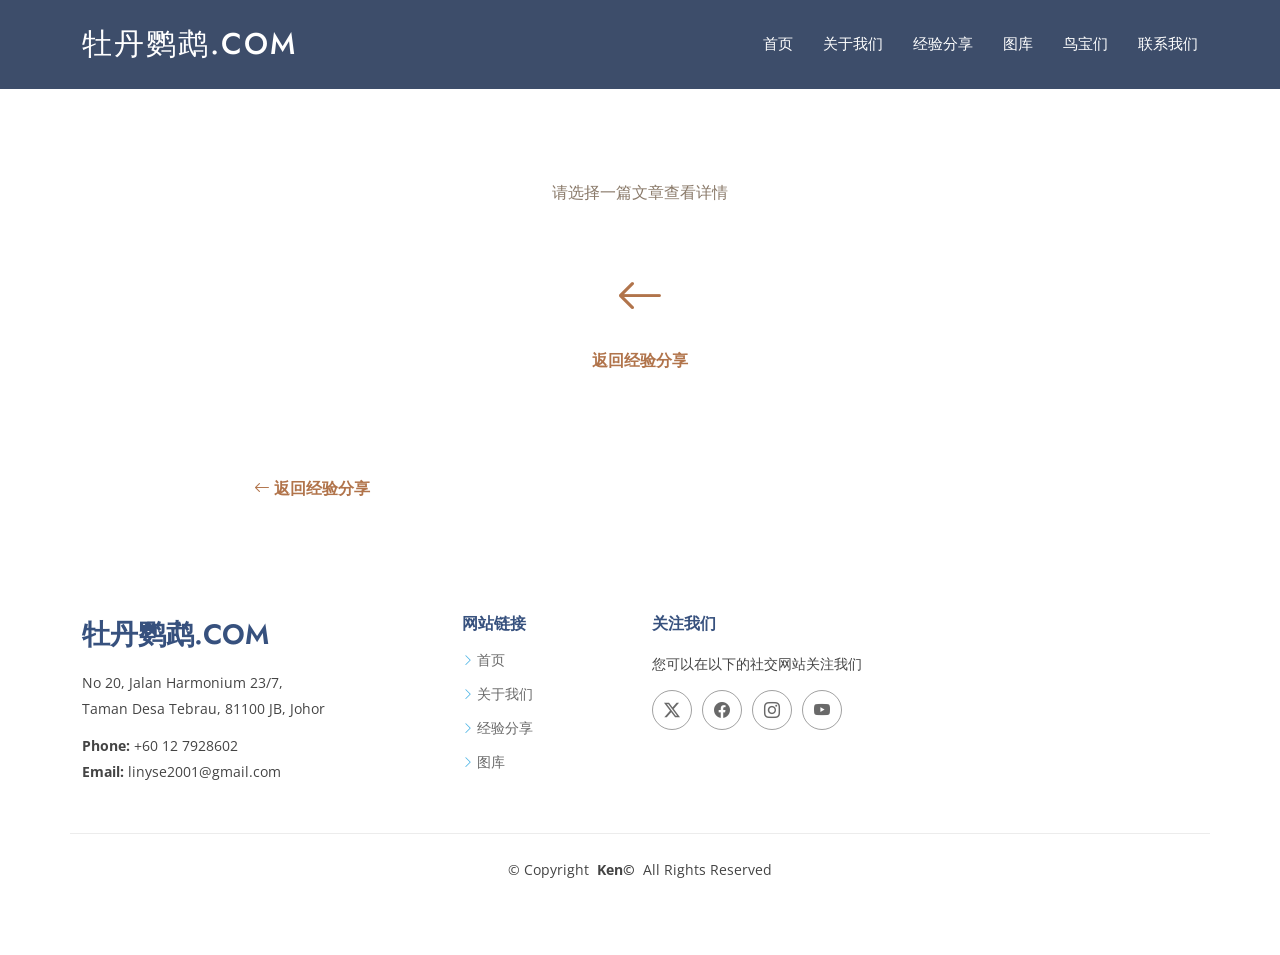
==== article.html @ 21b08cdd "Final cleanup: website files at root, remove .NET and .vs files" ====
﻿<!DOCTYPE html>
<html lang="zh-CN">
<head>
    <meta charset="utf-8">
    <meta content="width=device-width, initial-scale=1.0" name="viewport">
    <title>文章详情 · 牡丹鹦鹉经验分享</title>
    <!-- 复用你网站的字体和样式 -->
    <link href="https://fonts.googleapis.com" rel="preconnect">
    <link href="https://fonts.gstatic.com" rel="preconnect" crossorigin>
    <link href="https://fonts.googleapis.com/css2?family=Open+Sans:ital,wght@0,300;0,400;0,500;0,600;0,700;0,800;1,300;1,400;1,500;1,600;1,700;1,800&family=Poppins:ital,wght@0,100;0,200;0,300;0,400;0,500;0,600;0,700;0,800;0,900;1,100;1,200;1,300;1,400;1,500;1,600;1,700;1,800;1,900&family=Jost:ital,wght@0,100;0,200;0,300;0,400;0,500;0,600;0,700;0,800;0,900;1,100;1,200;1,300;1,400;1,500;1,600;1,700;1,800;1,900&display=swap" rel="stylesheet">
    <link href="assets/vendor/bootstrap/css/bootstrap.min.css" rel="stylesheet">
    <link href="assets/vendor/bootstrap-icons/bootstrap-icons.css" rel="stylesheet">
    <link href="assets/vendor/aos/aos.css" rel="stylesheet">
    <link href="assets/vendor/glightbox/css/glightbox.min.css" rel="stylesheet">
    <link href="assets/vendor/swiper/swiper-bundle.min.css" rel="stylesheet">
    <link href="assets/css/main.css" rel="stylesheet">

    <style>
        /* 沿用你主页的一些卡片样式 */
        .article-container {
            max-width: 820px;
            margin: 0 auto;
            padding: 100px 1.5rem 4rem; /* 顶部避开 fixed header */
        }

        .article-header {
            margin-bottom: 2rem;
        }

            .article-header h1 {
                font-size: 2.2rem;
                font-weight: 700;
                color: #3e2c1c;
                margin-bottom: 0.5rem;
            }

        .article-meta {
            color: #8a7a6a;
            font-size: 0.95rem;
            display: flex;
            flex-wrap: wrap;
            gap: 1.5rem;
            align-items: center;
        }

            .article-meta .tags {
                display: flex;
                gap: 0.4rem;
            }

            .article-meta .tag {
                display: inline-block;
                padding: 0.15rem 0.9rem;
                border-radius: 30px;
                font-size: 0.7rem;
                font-weight: 700;
                text-transform: uppercase;
                border: 1px solid rgba(0,0,0,0.04);
            }

        .article-body {
            font-size: 1.1rem;
            line-height: 1.9;
            color: #2d241a;
        }

            .article-body p {
                margin-bottom: 1.2rem;
            }

        .back-link {
            display: inline-block;
            margin-top: 2.5rem;
            color: #b1744b;
            font-weight: 600;
            text-decoration: none;
        }

            .back-link:hover {
                color: #7b4a2c;
                text-decoration: underline;
            }
        /* 复用你已有的标签颜色 */
        .tag-health {
            background: #d4edda;
            color: #155724;
        }

        .tag-food {
            background: #fff3cd;
            color: #856404;
        }

        .tag-environment {
            background: #d1ecf1;
            color: #0c5460;
        }

        .tag-behavior {
            background: #e8daef;
            color: #4a235a;
        }

        .tag-breeding {
            background: #f8d7da;
            color: #721c24;
        }

        .tag-other {
            background: #e2e3e5;
            color: #383d41;
        }

        .no-article {
            text-align: center;
            padding: 4rem 1rem;
            color: #8a7a6a;
        }

            .no-article i {
                font-size: 3rem;
                display: block;
                margin-bottom: 1rem;
            }
    </style>
</head>
<body>

    <header id="header" class="header d-flex align-items-center fixed-top">
        <div class="container-fluid container-xl position-relative d-flex align-items-center">
            <a href="index.html" class="logo d-flex align-items-center me-auto">
                <h1 class="sitename">牡丹鹦鹉.com</h1>
            </a>
            <nav id="navmenu" class="navmenu">
                <ul>
                    <li><a href="index.html#hero">首页</a></li>
                    <li><a href="index.html#about">关于我们</a></li>
                    <li><a href="index.html#experiences">经验分享</a></li>
                    <li><a href="index.html#portfolio">图库</a></li>
                    <li><a href="index.html#team">鸟宝们</a></li>
                    <li><a href="index.html#contact">联系我们</a></li>
                </ul>
                <i class="mobile-nav-toggle d-xl-none bi bi-list"></i>
            </nav>
        </div>
    </header>

    <main class="main">
        <div class="container article-container">
            <!-- 文章内容由 JavaScript 动态渲染 -->
            <div id="articleContent">
                <div class="no-article">
                    <i class="bi bi-file-earmark-x"></i>
                    <p>文章加载中……</p>
                </div>
            </div>
            <a href="index.html#experiences" class="back-link"><i class="bi bi-arrow-left"></i> 返回经验分享</a>
        </div>
    </main>

    <!-- 页脚（与主页保持一致） -->
    <footer id="footer" class="footer">
        <div class="container footer-top">
            <div class="row gy-4">
                <div class="col-lg-4 col-md-6 footer-about">
                    <a href="index.html" class="d-flex align-items-center"><span class="sitename">牡丹鹦鹉.com</span></a>
                    <div class="footer-contact pt-3">
                        <p>No 20, Jalan Harmonium 23/7,</p>
                        <p>Taman Desa Tebrau, 81100 JB, Johor</p>
                        <p class="mt-3"><strong>Phone:</strong> <span>+60 12 7928602</span></p>
                        <p><strong>Email:</strong> <span>linyse2001@gmail.com</span></p>
                    </div>
                </div>
                <div class="col-lg-2 col-md-3 footer-links">
                    <h4>网站链接</h4>
                    <ul>
                        <li><i class="bi bi-chevron-right"></i> <a href="#hero">首页</a></li>
                        <li><i class="bi bi-chevron-right"></i> <a href="#about">关于我们</a></li>
                        <li><i class="bi bi-chevron-right"></i> <a href="#experiences">经验分享</a></li>
                        <li><i class="bi bi-chevron-right"></i> <a href="#portfolio">图库</a></li>
                    </ul>
                </div>
                <div class="col-lg-4 col-md-12">
                    <h4>关注我们</h4>
                    <p>您可以在以下的社交网站关注我们</p>
                    <div class="social-links d-flex">
                        <a href=""><i class="bi bi-twitter-x"></i></a>
                        <a href=""><i class="bi bi-facebook"></i></a>
                        <a href=""><i class="bi bi-instagram"></i></a>
                        <a href=""><i class="bi bi-youtube"></i></a>
                    </div>
                </div>
            </div>
        </div>
        <div class="container copyright text-center mt-4">
            <p>© <span>Copyright</span> <strong class="px-1 sitename">Ken­­©</strong> <span>All Rights Reserved</span></p>
        </div>
    </footer>

    <!-- 依赖的 JS 库（与主页一致） -->
    <script src="assets/vendor/bootstrap/js/bootstrap.bundle.min.js"></script>
    <script src="assets/vendor/aos/aos.js"></script>
    <script src="assets/vendor/glightbox/js/glightbox.min.js"></script>
    <script src="assets/vendor/swiper/swiper-bundle.min.js"></script>
    <script src="assets/vendor/imagesloaded/imagesloaded.pkgd.min.js"></script>
    <script src="assets/vendor/isotope-layout/isotope.pkgd.min.js"></script>
    <script src="assets/js/main.js"></script>

    <script>
    (function() {
        // ========== 文章数据仓库 ==========
        // 与 index.html 中的卡片一一对应，id 从 1 开始
        const articles = {
            1: {
                title: '如何保持鸟舍通风与干燥',
                tags: ['health', 'environment'],
                tagLabels: ['❤️ 健康', '🌿 环境'],
                date: '2025-12-10',
                content: `
                    <p>潮湿环境是牡丹鹦鹉健康的大敌。霉菌和细菌在湿度过高时极易滋生，导致鸟宝们患上呼吸道疾病或真菌感染。经过几年的摸索，我总结出一套行之有效的通风干燥方案。</p>
                    <p>每天早晨和傍晚，我会打开窗户通风至少 2 小时。如果天气不好（比如雨季），我会开启风扇辅助空气循环，但注意不要让风直吹鸟笼。</p>
                    <p>笼底垫材我选用吸湿性好的松木屑，厚度约 3 厘米。每周彻底更换一次，平时发现局部潮湿就及时清理。此外，我会在笼外放置一个温湿度计，确保相对湿度维持在 45%~60% 之间。</p>
                    <p>遵循这些习惯后，我家鸟宝们再也没有出现过呼吸道问题，羽毛也越发蓬松亮丽。</p>
                `
            },
            2: {
                title: '自配混合谷物粮心得',
                tags: ['food'],
                tagLabels: ['🍎 食物'],
                date: '2025-12-05',
                content: `
                    <p>市面上的成品鸟粮虽然方便，但为了让鸟宝们吃得更健康，我开始尝试自己调配谷物。经过多次调整，现在这个配方鸟宝们非常喜欢，而且身体状况明显改善。</p>
                    <p>基本配比是：<strong>小米 : 加纳利子 : 燕麦 : 葵花籽 = 4 : 3 : 2 : 1</strong>。小米提供基础能量，加纳利子富含脂肪和蛋白质，燕麦增加膳食纤维，葵花籽作为零食奖励（不可过多）。</p>
                    <p>除此之外，我还会每月添加一次少量墨鱼骨粉（约 5g 每公斤谷物），补充钙质。换羽期会额外添加一些蛋黄粉。</p>
                    <p>自配粮的好处是可以根据季节和鸟的状态灵活调整，比如夏季减少葵花籽，冬季适当增加燕麦。鸟宝们的羽毛变得更有光泽，精神头也更足。</p>
                `
            },
            3: {
                title: '鸟儿洗澡的学问',
                tags: ['behavior', 'health'],
                tagLabels: ['🐾 行为', '❤️ 健康'],
                date: '2025-11-28',
                content: `
                    <p>牡丹鹦鹉非常喜欢洗澡，但这不只是为了好玩，更是保持皮肤和羽毛健康的重要环节。洗澡能清除羽毛上的灰尘、皮屑和寄生虫，还能缓解换羽期的瘙痒感。</p>
                    <p>我一般每周提供 2~3 次洗澡机会。用一个浅盘（约 2~3 厘米深）装满温水，温度控制在 25~30℃。放在笼底或笼门口，鸟宝们会自己跳进去扑腾。</p>
                    <p>有些胆小的鸟第一次不敢洗，我会用手指轻轻拨动水面，或者放一颗它们喜欢的玩具在水里，慢慢引导。洗完澡后要确保室温温暖，避免着凉。</p>
                    <p>注意：不要用任何清洁剂，清水足矣。洗澡时间最好选择在阳光明媚的上午，让羽毛有足够时间自然晾干。</p>
                `
            },
            4: {
                title: '笼子摆放位置有讲究',
                tags: ['environment'],
                tagLabels: ['🌿 环境'],
                date: '2025-11-20',
                content: `
                    <p>笼子的摆放位置直接影响鸟宝们的精神状态和安全感。我以前把笼子放在客厅中央，结果鸟儿总是很紧张，后来调整了位置，它们明显放松了许多。</p>
                    <p>最佳位置是<strong>靠墙放置</strong>，高度大约与人的视线平齐或稍低。这样鸟宝们有一侧是安全的屏障，不会觉得四面受敌。同时，它们可以观察到家人的日常活动，满足社交需求。</p>
                    <p>要避免直射阳光和穿堂风。窗户旁边虽然光线好，但夏季过热，冬季过冷，而且穿堂风容易让鸟儿感冒。我选在客厅的一个角落，距离窗户约 2 米，光线柔和，空气流通但不直吹。</p>
                    <p>另外，笼子附近不要放置电视机或音响等噪音源，安静的环境能让鸟宝们更好地休息和鸣叫。</p>
                `
            },
            5: {
                title: '繁殖期营养补充要点',
                tags: ['breeding', 'health'],
                tagLabels: ['🥚 繁殖', '❤️ 健康'],
                date: '2025-11-15',
                content: `
                    <p>繁殖期是鸟宝们最需要营养的阶段。母鸟产蛋消耗大量钙质和蛋白质，而雏鸟出壳后，亲鸟需要持续提供高能量食物来喂养幼崽。</p>
                    <p>我的做法是：在预计产蛋前 2 周开始，每天给繁殖对提供<strong>煮熟的蛋黄</strong>（切碎）和墨鱼骨（挂笼内自由啄食）。主食里混入专门的繁殖粉，富含维生素和矿物质。</p>
                    <p>雏鸟出壳后，我还会增加一些面包虫（干虫或活虫均可）作为蛋白质补充，但量要控制，避免亲鸟营养过剩。同时保证饮水清洁，每天更换。</p>
                    <p>记得繁殖期间尽量减少打扰，尤其不要频繁开笼门，以免惊扰亲鸟。顺利的话，雏鸟会在 4~5 周后独立。</p>
                `
            },
            6: {
                title: '挑食小鸟的驯养技巧',
                tags: ['behavior', 'food'],
                tagLabels: ['🐾 行为', '🍎 食物'],
                date: '2025-11-08',
                content: `
                    <p>我家 Kiwi 曾经是个“挑食大王”，只吃葵花籽，对其他谷物不屑一顾。长期单一饮食会导致营养不良，所以我决心纠正它的坏习惯。</p>
                    <p>我采用“渐减法”：每天在食盆里混合葵花籽和小米，起初葵花籽占 70%，小米 30%。之后每天减少 5% 的葵花籽，同时增加小米比例。同时，我把葵花籽剥开放在最底层，让 Kiwi 不得不扒开小米才能吃到。</p>
                    <p>大约两周后，葵花籽比例降到 10% 左右，Kiwi 已经习惯了小米的味道。现在它已经完全接受混合粮，而且身体更健康，体重也趋于正常。</p>
                    <p>关键是耐心和循序渐进，千万不要突然断掉它喜欢的食物，否则会引发应激。</p>
                `
            },
            7: {
                title: '常见小病：拉稀的处理',
                tags: ['health'],
                tagLabels: ['❤️ 健康'],
                date: '2025-11-01',
                content: `
                    <p>拉稀是牡丹鹦鹉最常见的症状之一，但大多数情况并不严重。关键要区分是细菌感染还是单纯饮食问题。</p>
                    <p>如果鸟宝精神尚可，仍然活泼鸣叫，那多半是饮食引起的。比如吃了过多水分大的蔬果（黄瓜、西瓜等），或者喝了不干净的水。这时先停掉蔬果，只喂干小米，饮水中加入少量宠物专用的益生菌，一般 1~2 天就能恢复。</p>
                    <p>但如果鸟宝精神萎靡、炸毛、不吃不喝，那就要警惕了。建议尽快就医，不要自己乱用药。平时注意保持笼具清洁，定期消毒饮水器，能大大减少拉稀的发生。</p>
                    <p>我还养成一个习惯：每天观察便便的形状和颜色，一旦发现异常立即处理，防患于未然。</p>
                `
            },
            8: {
                title: '玩具摆放与互动频率',
                tags: ['environment', 'behavior'],
                tagLabels: ['🌿 环境', '🐾 行为'],
                date: '2025-10-25',
                content: `
                    <p>牡丹鹦鹉聪明好动，如果笼内过于单调，它们容易产生行为问题，比如啄羽或尖叫。适当提供玩具和互动是维持心理健康的关键。</p>
                    <p>我的经验是：笼内同时放置 3~4 种不同质地的玩具，比如木头啃咬块、绳索秋千、铃铛串和觅食玩具。每周轮换一次位置，保持新鲜感。玩具不宜过多，以免占据活动空间。</p>
                    <p>除了玩具，每天至少与鸟宝进行 20 分钟的亲密互动。可以放它们出笼在安全区域玩耍，或者用手指轻轻挠它们的头部。互动时多说话，让它们熟悉你的声音。</p>
                    <p>经过一段时间的坚持，鸟宝们变得非常亲人，而且白天在笼内也会自娱自乐，不再过度依赖主人的关注。</p>
                `
            }
        };

        // ========== 渲染函数 ==========
        function renderArticle(id) {
            const container = document.getElementById('articleContent');
            const article = articles[id];
            if (!article) {
                container.innerHTML = `
                    <div class="no-article">
                        <i class="bi bi-file-earmark-excel"></i>
                        <p>抱歉，找不到这篇文章（ID: ${id}）</p>
                        <p><a href="index.html#experiences" class="back-link"><i class="bi bi-arrow-left"></i> 返回经验分享</a></p>
                    </div>
                `;
                return;
            }

            // 构造标签 HTML
            const tagHTML = article.tagLabels.map(label => {
                const className = label.includes('健康') ? 'tag-health' :
                                  label.includes('食物') ? 'tag-food' :
                                  label.includes('环境') ? 'tag-environment' :
                                  label.includes('行为') ? 'tag-behavior' :
                                  label.includes('繁殖') ? 'tag-breeding' : 'tag-other';
                return `<span class="tag ${className}">${label}</span>`;
            }).join('');

            const html = `
                <div class="article-header">
                    <h1>${article.title}</h1>
                    <div class="article-meta">
                        <span><i class="bi bi-calendar3"></i> ${article.date}</span>
                        <div class="tags">${tagHTML}</div>
                    </div>
                </div>
                <div class="article-body">
                    ${article.content}
                </div>
            `;
            container.innerHTML = html;
        }

        // ========== 获取 URL 参数 ==========
        function getParam(name) {
            const params = new URLSearchParams(window.location.search);
            return params.get(name);
        }

        // ========== 初始化 ==========
        const id = getParam('id');
        if (id) {
            renderArticle(id);
        } else {
            // 如果没有 id，显示友好提示
            document.getElementById('articleContent').innerHTML = `
                <div class="no-article">
                    <i class="bi bi-file-earmark-question"></i>
                    <p>请选择一篇文章查看详情</p>
                    <a href="index.html#experiences" class="back-link"><i class="bi bi-arrow-left"></i> 返回经验分享</a>
                </div>
            `;
        }

        // 初始化 AOS（如果需要）
        if (typeof AOS !== 'undefined') {
            AOS.init();
        }
    })();
    </script>

</body>
</html>
---- assets/css/main.css ----
/**
* Template Name: Arsha
* Template URL: https://bootstrapmade.com/arsha-free-bootstrap-html-template-corporate/
* Updated: Feb 22 2025 with Bootstrap v5.3.3
* Author: BootstrapMade.com
* License: https://bootstrapmade.com/license/
*/

/*--------------------------------------------------------------
# Font & Color Variables
# Help: https://bootstrapmade.com/color-system/
--------------------------------------------------------------*/
/* Fonts */
:root {
  --default-font: "Open Sans",  system-ui, -apple-system, "Segoe UI", Roboto, "Helvetica Neue", Arial, "Noto Sans", "Liberation Sans", sans-serif, "Apple Color Emoji", "Segoe UI Emoji", "Segoe UI Symbol", "Noto Color Emoji";
  --heading-font: "Jost",  sans-serif;
  --nav-font: "Poppins",  sans-serif;
}

/* Global Colors - The following color variables are used throughout the website. Updating them here will change the color scheme of the entire website */
:root { 
  --background-color: #ffffff; /* Background color for the entire website, including individual sections */
  --default-color: #444444; /* Default color used for the majority of the text content across the entire website */
  --heading-color: #37517e; /* Color for headings, subheadings and title throughout the website */
  --accent-color: #47b2e4; /* Accent color that represents your brand on the website. It's used for buttons, links, and other elements that need to stand out */
  --surface-color: #ffffff; /* The surface color is used as a background of boxed elements within sections, such as cards, icon boxes, or other elements that require a visual separation from the global background. */
  --contrast-color: #ffffff; /* Contrast color for text, ensuring readability against backgrounds of accent, heading, or default colors. */
}

/* Nav Menu Colors - The following color variables are used specifically for the navigation menu. They are separate from the global colors to allow for more customization options */
:root {
  --nav-color: #ffffff;  /* The default color of the main navmenu links */
  --nav-hover-color: #47b2e4; /* Applied to main navmenu links when they are hovered over or active */
  --nav-mobile-background-color: #ffffff; /* Used as the background color for mobile navigation menu */
  --nav-dropdown-background-color: #ffffff; /* Used as the background color for dropdown items that appear when hovering over primary navigation items */
  --nav-dropdown-color: #444444; /* Used for navigation links of the dropdown items in the navigation menu. */
  --nav-dropdown-hover-color: #47b2e4; /* Similar to --nav-hover-color, this color is applied to dropdown navigation links when they are hovered over. */
}

/* Color Presets - These classes override global colors when applied to any section or element, providing reuse of the sam color scheme. */

.light-background {
  --background-color: #f5f6f8;
  --surface-color: #ffffff;
}

.dark-background {
  --background-color: #37517e;
  --default-color: #ffffff;
  --heading-color: #ffffff;
  --surface-color: #4668a2;
  --contrast-color: #ffffff;
}

/* Smooth scroll */
:root {
  scroll-behavior: smooth;
}

/*--------------------------------------------------------------
# General Styling & Shared Classes
--------------------------------------------------------------*/
body {
  color: var(--default-color);
  background-color: var(--background-color);
  font-family: var(--default-font);
}

a {
  color: var(--accent-color);
  text-decoration: none;
  transition: 0.3s;
}

a:hover {
  color: color-mix(in srgb, var(--accent-color), transparent 25%);
  text-decoration: none;
}

h1,
h2,
h3,
h4,
h5,
h6 {
  color: var(--heading-color);
  font-family: var(--heading-font);
}

/* PHP Email Form Messages
------------------------------*/
.php-email-form .error-message {
  display: none;
  background: #df1529;
  color: #ffffff;
  text-align: left;
  padding: 15px;
  margin-bottom: 24px;
  font-weight: 600;
}

.php-email-form .sent-message {
  display: none;
  color: #ffffff;
  background: #059652;
  text-align: center;
  padding: 15px;
  margin-bottom: 24px;
  font-weight: 600;
}

.php-email-form .loading {
  display: none;
  background: var(--surface-color);
  text-align: center;
  padding: 15px;
  margin-bottom: 24px;
}

.php-email-form .loading:before {
  content: "";
  display: inline-block;
  border-radius: 50%;
  width: 24px;
  height: 24px;
  margin: 0 10px -6px 0;
  border: 3px solid var(--accent-color);
  border-top-color: var(--surface-color);
  animation: php-email-form-loading 1s linear infinite;
}

@keyframes php-email-form-loading {
  0% {
    transform: rotate(0deg);
  }

  100% {
    transform: rotate(360deg);
  }
}

/*--------------------------------------------------------------
# Global Header
--------------------------------------------------------------*/
.header {
  --background-color: #3d4d6a;
  --heading-color: #ffffff;
  color: var(--default-color);
  background-color: var(--background-color);
  padding: 15px 0;
  transition: all 0.5s;
  z-index: 997;
}

.header .logo {
  line-height: 1;
}

.header .logo img {
  max-height: 36px;
  margin-right: 8px;
}

.header .logo h1 {
  font-size: 30px;
  margin: 0;
  font-weight: 500;
  color: var(--heading-color);
  letter-spacing: 2px;
  text-transform: uppercase;
}

.header .btn-getstarted,
.header .btn-getstarted:focus {
  color: var(--contrast-color);
  background: var(--accent-color);
  font-size: 14px;
  padding: 8px 25px;
  margin: 0 0 0 30px;
  border-radius: 50px;
  transition: 0.3s;
}

.header .btn-getstarted:hover,
.header .btn-getstarted:focus:hover {
  color: var(--contrast-color);
  background: color-mix(in srgb, var(--accent-color), transparent 15%);
}

@media (max-width: 1200px) {
  .header .logo {
    order: 1;
  }

  .header .btn-getstarted {
    order: 2;
    margin: 0 15px 0 0;
    padding: 6px 15px;
  }

  .header .navmenu {
    order: 3;
  }
}

/* Index Page Header
------------------------------*/
.index-page .header {
  --background-color: rgba(255, 255, 255, 0);
  --heading-color: #ffffff;
  --nav-color: #ffffff;
}

/* Index Page Header on Scroll
------------------------------*/
.index-page.scrolled .header {
  --background-color: rgba(40, 58, 90, 0.9);
}

/*--------------------------------------------------------------
# Navigation Menu
--------------------------------------------------------------*/
/* Desktop Navigation */
@media (min-width: 1200px) {
  .navmenu {
    padding: 0;
  }

  .navmenu ul {
    margin: 0;
    padding: 0;
    display: flex;
    list-style: none;
    align-items: center;
  }

  .navmenu li {
    position: relative;
  }

  .navmenu a,
  .navmenu a:focus {
    color: var(--nav-color);
    padding: 18px 15px;
    font-size: 15px;
    font-family: var(--nav-font);
    font-weight: 400;
    display: flex;
    align-items: center;
    justify-content: space-between;
    white-space: nowrap;
    transition: 0.3s;
  }

  .navmenu a i,
  .navmenu a:focus i {
    font-size: 12px;
    line-height: 0;
    margin-left: 5px;
    transition: 0.3s;
  }

  .navmenu li:last-child a {
    padding-right: 0;
  }

  .navmenu li:hover>a,
  .navmenu .active,
  .navmenu .active:focus {
    color: var(--nav-hover-color);
  }

  .navmenu .dropdown ul {
    margin: 0;
    padding: 10px 0;
    background: var(--nav-dropdown-background-color);
    display: block;
    position: absolute;
    visibility: hidden;
    left: 14px;
    top: 130%;
    opacity: 0;
    transition: 0.3s;
    border-radius: 4px;
    z-index: 99;
    box-shadow: 0px 0px 30px rgba(0, 0, 0, 0.1);
  }

  .navmenu .dropdown ul li {
    min-width: 200px;
  }

  .navmenu .dropdown ul a {
    padding: 10px 20px;
    font-size: 15px;
    text-transform: none;
    color: var(--nav-dropdown-color);
  }

  .navmenu .dropdown ul a i {
    font-size: 12px;
  }

  .navmenu .dropdown ul a:hover,
  .navmenu .dropdown ul .active:hover,
  .navmenu .dropdown ul li:hover>a {
    color: var(--nav-dropdown-hover-color);
  }

  .navmenu .dropdown:hover>ul {
    opacity: 1;
    top: 100%;
    visibility: visible;
  }

  .navmenu .dropdown .dropdown ul {
    top: 0;
    left: -90%;
    visibility: hidden;
  }

  .navmenu .dropdown .dropdown:hover>ul {
    opacity: 1;
    top: 0;
    left: -100%;
    visibility: visible;
  }

  .navmenu .megamenu {
    position: static;
  }

  .navmenu .megamenu ul {
    margin: 0;
    padding: 10px;
    background: var(--nav-dropdown-background-color);
    box-shadow: 0px 0px 20px rgba(0, 0, 0, 0.1);
    position: absolute;
    top: 130%;
    left: 0;
    right: 0;
    visibility: hidden;
    opacity: 0;
    display: flex;
    transition: 0.3s;
    border-radius: 4px;
    z-index: 99;
  }

  .navmenu .megamenu ul li {
    flex: 1;
  }

  .navmenu .megamenu ul li a,
  .navmenu .megamenu ul li:hover>a {
    padding: 10px 20px;
    font-size: 15px;
    color: var(--nav-dropdown-color);
  }

  .navmenu .megamenu ul li a:hover,
  .navmenu .megamenu ul li .active,
  .navmenu .megamenu ul li .active:hover {
    color: var(--nav-dropdown-hover-color);
  }

  .navmenu .megamenu:hover>ul {
    opacity: 1;
    top: 100%;
    visibility: visible;
  }

  .navmenu .dd-box-shadow {
    box-shadow: 0px 0px 30px rgba(0, 0, 0, 0.1);
  }
}

/* Mobile Navigation */
@media (max-width: 1199px) {
  .mobile-nav-toggle {
    color: var(--nav-color);
    font-size: 28px;
    line-height: 0;
    margin-right: 10px;
    cursor: pointer;
    transition: color 0.3s;
  }

  .navmenu {
    padding: 0;
    z-index: 9997;
  }

  .navmenu ul {
    display: none;
    list-style: none;
    position: absolute;
    inset: 60px 20px 20px 20px;
    padding: 10px 0;
    margin: 0;
    border-radius: 6px;
    background-color: var(--nav-mobile-background-color);
    overflow-y: auto;
    transition: 0.3s;
    z-index: 9998;
    box-shadow: 0px 0px 30px rgba(0, 0, 0, 0.1);
  }

  .navmenu a,
  .navmenu a:focus {
    color: var(--nav-dropdown-color);
    padding: 10px 20px;
    font-family: var(--nav-font);
    font-size: 17px;
    font-weight: 500;
    display: flex;
    align-items: center;
    justify-content: space-between;
    white-space: nowrap;
    transition: 0.3s;
  }

  .navmenu a i,
  .navmenu a:focus i {
    font-size: 12px;
    line-height: 0;
    margin-left: 5px;
    width: 30px;
    height: 30px;
    display: flex;
    align-items: center;
    justify-content: center;
    border-radius: 50%;
    transition: 0.3s;
    background-color: color-mix(in srgb, var(--accent-color), transparent 90%);
  }

  .navmenu a i:hover,
  .navmenu a:focus i:hover {
    background-color: var(--accent-color);
    color: var(--contrast-color);
  }

  .navmenu a:hover,
  .navmenu .active,
  .navmenu .active:focus {
    color: var(--nav-dropdown-hover-color);
  }

  .navmenu .active i,
  .navmenu .active:focus i {
    background-color: var(--accent-color);
    color: var(--contrast-color);
    transform: rotate(180deg);
  }

  .navmenu .dropdown ul {
    position: static;
    display: none;
    z-index: 99;
    padding: 10px 0;
    margin: 10px 20px;
    background-color: var(--nav-dropdown-background-color);
    border: 1px solid color-mix(in srgb, var(--default-color), transparent 90%);
    box-shadow: none;
    transition: all 0.5s ease-in-out;
  }

  .navmenu .dropdown ul ul {
    background-color: rgba(33, 37, 41, 0.1);
  }

  .navmenu .dropdown>.dropdown-active {
    display: block;
    background-color: rgba(33, 37, 41, 0.03);
  }

  .mobile-nav-active {
    overflow: hidden;
  }

  .mobile-nav-active .mobile-nav-toggle {
    color: #fff;
    position: absolute;
    font-size: 32px;
    top: 15px;
    right: 15px;
    margin-right: 0;
    z-index: 9999;
  }

  .mobile-nav-active .navmenu {
    position: fixed;
    overflow: hidden;
    inset: 0;
    background: rgba(33, 37, 41, 0.8);
    transition: 0.3s;
  }

  .mobile-nav-active .navmenu>ul {
    display: block;
  }
}

/*--------------------------------------------------------------
# Global Footer
--------------------------------------------------------------*/
.footer {
  color: var(--default-color);
  background-color: var(--background-color);
  font-size: 14px;
  padding-bottom: 50px;
  position: relative;
}

.footer .footer-newsletter {
  background-color: color-mix(in srgb, var(--heading-color), transparent 95%);
  padding: 50px 0;
}

.footer .footer-newsletter h4 {
  font-size: 24px;
}

.footer .footer-newsletter .newsletter-form {
  margin-top: 30px;
  margin-bottom: 15px;
  padding: 6px 8px;
  position: relative;
  background-color: color-mix(in srgb, var(--background-color), transparent 50%);
  border: 1px solid color-mix(in srgb, var(--default-color), transparent 90%);
  box-shadow: 0px 2px 25px rgba(0, 0, 0, 0.1);
  display: flex;
  transition: 0.3s;
  border-radius: 50px;
}

.footer .footer-newsletter .newsletter-form:focus-within {
  border-color: var(--accent-color);
}

.footer .footer-newsletter .newsletter-form input[type=email] {
  border: 0;
  padding: 4px;
  width: 100%;
  background-color: color-mix(in srgb, var(--background-color), transparent 50%);
  color: var(--default-color);
}

.footer .footer-newsletter .newsletter-form input[type=email]:focus-visible {
  outline: none;
}

.footer .footer-newsletter .newsletter-form input[type=submit] {
  border: 0;
  font-size: 16px;
  padding: 0 20px;
  margin: -7px -8px -7px 0;
  background: var(--accent-color);
  color: var(--contrast-color);
  transition: 0.3s;
  border-radius: 50px;
}

.footer .footer-newsletter .newsletter-form input[type=submit]:hover {
  background: color-mix(in srgb, var(--accent-color), transparent 20%);
}

.footer .footer-top {
  padding-top: 50px;
}

.footer .social-links a {
  display: flex;
  align-items: center;
  justify-content: center;
  width: 40px;
  height: 40px;
  border-radius: 50%;
  border: 1px solid color-mix(in srgb, var(--default-color), transparent 50%);
  font-size: 16px;
  color: color-mix(in srgb, var(--default-color), transparent 20%);
  margin-right: 10px;
  transition: 0.3s;
}

.footer .social-links a:hover {
  color: var(--accent-color);
  border-color: var(--accent-color);
}

.footer h4 {
  font-size: 16px;
  font-weight: bold;
  position: relative;
  padding-bottom: 12px;
}

.footer .footer-links {
  margin-bottom: 30px;
}

.footer .footer-links ul {
  list-style: none;
  padding: 0;
  margin: 0;
}

.footer .footer-links ul i {
  margin-right: 3px;
  font-size: 12px;
  line-height: 0;
  color: var(--accent-color);
}

.footer .footer-links ul li {
  padding: 10px 0;
  display: flex;
  align-items: center;
}

.footer .footer-links ul li:first-child {
  padding-top: 0;
}

.footer .footer-links ul a {
  display: inline-block;
  color: color-mix(in srgb, var(--default-color), transparent 20%);
  line-height: 1;
}

.footer .footer-links ul a:hover {
  color: var(--accent-color);
}

.footer .footer-about a {
  color: var(--heading-color);
  font-size: 28px;
  font-weight: 600;
  text-transform: uppercase;
  font-family: var(--heading-font);
}

.footer .footer-contact p {
  margin-bottom: 5px;
}

.footer .copyright {
  padding-top: 25px;
  padding-bottom: 25px;
  border-top: 1px solid color-mix(in srgb, var(--default-color), transparent 90%);
}

.footer .copyright p {
  margin-bottom: 0;
}

.footer .credits {
  margin-top: 6px;
  font-size: 13px;
}

/*--------------------------------------------------------------
# Preloader
--------------------------------------------------------------*/
#preloader {
  position: fixed;
  inset: 0;
  z-index: 999999;
  overflow: hidden;
  background: var(--background-color);
  transition: all 0.6s ease-out;
}

#preloader:before {
  content: "";
  position: fixed;
  top: calc(50% - 30px);
  left: calc(50% - 30px);
  border: 6px solid #ffffff;
  border-color: var(--accent-color) transparent var(--accent-color) transparent;
  border-radius: 50%;
  width: 60px;
  height: 60px;
  animation: animate-preloader 1.5s linear infinite;
}

@keyframes animate-preloader {
  0% {
    transform: rotate(0deg);
  }

  100% {
    transform: rotate(360deg);
  }
}

/*--------------------------------------------------------------
# Scroll Top Button
--------------------------------------------------------------*/
.scroll-top {
  position: fixed;
  visibility: hidden;
  opacity: 0;
  right: 15px;
  bottom: -15px;
  z-index: 99999;
  background-color: var(--accent-color);
  width: 44px;
  height: 44px;
  border-radius: 50px;
  transition: all 0.4s;
}

.scroll-top i {
  font-size: 24px;
  color: var(--contrast-color);
  line-height: 0;
}

.scroll-top:hover {
  background-color: color-mix(in srgb, var(--accent-color), transparent 20%);
  color: var(--contrast-color);
}

.scroll-top.active {
  visibility: visible;
  opacity: 1;
  bottom: 15px;
}

/*--------------------------------------------------------------
# Disable aos animation delay on mobile devices
--------------------------------------------------------------*/
@media screen and (max-width: 768px) {
  [data-aos-delay] {
    transition-delay: 0 !important;
  }
}

/*--------------------------------------------------------------
# Global Page Titles & Breadcrumbs
--------------------------------------------------------------*/
.page-title {
  --background-color: color-mix(in srgb, var(--default-color), transparent 96%);
  color: var(--default-color);
  background-color: var(--background-color);
  padding: 20px 0;
  position: relative;
}

.page-title h1 {
  font-size: 28px;
  font-weight: 700;
  margin: 0;
}

.page-title .breadcrumbs ol {
  display: flex;
  flex-wrap: wrap;
  list-style: none;
  padding: 0 0 10px 0;
  margin: 0;
  font-size: 14px;
}

.page-title .breadcrumbs ol li+li {
  padding-left: 10px;
}

.page-title .breadcrumbs ol li+li::before {
  content: "/";
  display: inline-block;
  padding-right: 10px;
  color: color-mix(in srgb, var(--default-color), transparent 70%);
}

/*--------------------------------------------------------------
# Global Sections
--------------------------------------------------------------*/
section,
.section {
  color: var(--default-color);
  background-color: var(--background-color);
  padding: 60px 0;
  scroll-margin-top: 88px;
  overflow: clip;
}

@media (max-width: 1199px) {

  section,
  .section {
    scroll-margin-top: 66px;
  }
}

/*--------------------------------------------------------------
# Global Section Titles
--------------------------------------------------------------*/
.section-title {
  text-align: center;
  padding-bottom: 60px;
  position: relative;
}

.section-title h2 {
  font-size: 32px;
  font-weight: 700;
  margin-bottom: 20px;
  padding-bottom: 20px;
  text-transform: uppercase;
  position: relative;
}

.section-title h2:before {
  content: "";
  position: absolute;
  display: block;
  width: 160px;
  height: 1px;
  background: color-mix(in srgb, var(--default-color), transparent 60%);
  left: 0;
  right: 0;
  bottom: 1px;
  margin: auto;
}

.section-title h2::after {
  content: "";
  position: absolute;
  display: block;
  width: 60px;
  height: 3px;
  background: var(--accent-color);
  left: 0;
  right: 0;
  bottom: 0;
  margin: auto;
}

.section-title p {
  margin-bottom: 0;
}

/*--------------------------------------------------------------
# Hero Section
--------------------------------------------------------------*/
.hero {
  width: 100%;
  min-height: 80vh;
  position: relative;
  padding: 120px 0 60px 0;
  display: flex;
  align-items: center;
}

.hero h1 {
  margin: 0;
  font-size: 48px;
  font-weight: 700;
  line-height: 56px;
}

.hero p {
  color: color-mix(in srgb, var(--default-color), transparent 30%);
  margin: 5px 0 30px 0;
  font-size: 22px;
  line-height: 1.3;
  font-weight: 600;
}

.hero .btn-get-started {
  color: var(--contrast-color);
  background: var(--accent-color);
  font-family: var(--heading-font);
  font-weight: 500;
  font-size: 15px;
  letter-spacing: 1px;
  display: inline-block;
  padding: 10px 28px 12px 28px;
  border-radius: 50px;
  transition: 0.5s;
}

.hero .btn-get-started:hover {
  color: var(--contrast-color);
  background: color-mix(in srgb, var(--accent-color), transparent 15%);
}

.hero .btn-watch-video {
  font-size: 16px;
  transition: 0.5s;
  margin-left: 25px;
  color: var(--default-color);
  font-weight: 600;
}

.hero .btn-watch-video i {
  color: var(--contrast-color);
  font-size: 32px;
  transition: 0.3s;
  line-height: 0;
  margin-right: 8px;
}

.hero .btn-watch-video:hover {
  color: var(--accent-color);
}

.hero .btn-watch-video:hover i {
  color: color-mix(in srgb, var(--accent-color), transparent 15%);
}

.hero .animated {
  animation: up-down 2s ease-in-out infinite alternate-reverse both;
}

@media (max-width: 640px) {
  .hero h1 {
    font-size: 28px;
    line-height: 36px;
  }

  .hero p {
    font-size: 18px;
    line-height: 24px;
    margin-bottom: 30px;
  }

  .hero .btn-get-started,
  .hero .btn-watch-video {
    font-size: 13px;
  }
}

@keyframes up-down {
  0% {
    transform: translateY(10px);
  }

  100% {
    transform: translateY(-10px);
  }
}

/*--------------------------------------------------------------
# Clients Section
--------------------------------------------------------------*/
.clients {
  padding: 12px 0;
}

.clients .swiper {
  padding: 10px 0;
}

.clients .swiper-wrapper {
  height: auto;
}

.clients .swiper-slide img {
  transition: 0.3s;
  padding: 0 10px;
}

.clients .swiper-slide img:hover {
  transform: scale(1.1);
}

/*--------------------------------------------------------------
# About Section
--------------------------------------------------------------*/
.about ul {
  list-style: none;
  padding: 0;
}

.about ul li {
  padding-bottom: 5px;
  display: flex;
  align-items: center;
}

.about ul i {
  font-size: 20px;
  padding-right: 4px;
  color: var(--accent-color);
}

.about .read-more {
  color: var(--accent-color);
  font-family: var(--heading-font);
  font-weight: 500;
  font-size: 16px;
  letter-spacing: 1px;
  padding: 8px 28px;
  border-radius: 5px;
  transition: 0.3s;
  display: inline-flex;
  align-items: center;
  justify-content: center;
  border: 2px solid var(--accent-color);
}

.about .read-more i {
  font-size: 18px;
  margin-left: 5px;
  line-height: 0;
  transition: 0.3s;
}

.about .read-more:hover {
  background: var(--accent-color);
  color: var(--contrast-color);
}

.about .read-more:hover i {
  transform: translate(5px, 0);
}

/*--------------------------------------------------------------
# Why Us Section
--------------------------------------------------------------*/
.why-us {
  padding: 30px 0;
}

.why-us .content h3 {
  font-weight: 400;
  font-size: 34px;
}

.why-us .content p {
  color: color-mix(in srgb, var(--default-color), transparent 30%);
}

.why-us .faq-container .faq-item {
  background-color: var(--surface-color);
  position: relative;
  padding: 20px;
  margin-bottom: 20px;
  box-shadow: 0px 5px 25px 0px rgba(0, 0, 0, 0.1);
  overflow: hidden;
}

.why-us .faq-container .faq-item:last-child {
  margin-bottom: 0;
}

.why-us .faq-container .faq-item h3 {
  font-weight: 500;
  font-size: 17px;
  line-height: 24px;
  margin: 0 30px 0 0;
  transition: 0.3s;
  cursor: pointer;
}

.why-us .faq-container .faq-item h3 span {
  color: var(--accent-color);
  padding-right: 5px;
  font-weight: 600;
}

.why-us .faq-container .faq-item h3:hover {
  color: var(--accent-color);
}

.why-us .faq-container .faq-item .faq-content {
  display: grid;
  grid-template-rows: 0fr;
  transition: 0.3s ease-in-out;
  visibility: hidden;
  opacity: 0;
}

.why-us .faq-container .faq-item .faq-content p {
  margin-bottom: 0;
  overflow: hidden;
}

.why-us .faq-container .faq-item .faq-icon {
  position: absolute;
  top: 22px;
  left: 20px;
  font-size: 22px;
  line-height: 0;
  transition: 0.3s;
  color: var(--accent-color);
}

.why-us .faq-container .faq-item .faq-toggle {
  position: absolute;
  top: 20px;
  right: 20px;
  font-size: 16px;
  line-height: 0;
  transition: 0.3s;
  cursor: pointer;
}

.why-us .faq-container .faq-item .faq-toggle:hover {
  color: var(--accent-color);
}

.why-us .faq-container .faq-active h3 {
  color: var(--accent-color);
}

.why-us .faq-container .faq-active .faq-content {
  grid-template-rows: 1fr;
  visibility: visible;
  opacity: 1;
  padding-top: 10px;
}

.why-us .faq-container .faq-active .faq-toggle {
  transform: rotate(90deg);
  color: var(--accent-color);
}

.why-us .why-us-img {
  display: flex;
  align-items: center;
  justify-content: center;
}

.why-us .why-us-img img {
  max-height: 70%;
}

/*--------------------------------------------------------------
# Skills Section
--------------------------------------------------------------*/
.skills .content h3 {
  font-size: 2rem;
  font-weight: 700;
}

.skills .content p {
  color: color-mix(in srgb, var(--default-color), transparent 30%);
}

.skills .content p:last-child {
  margin-bottom: 0;
}

.skills .content ul {
  list-style: none;
  padding: 0;
}

.skills .content ul li {
  padding-bottom: 10px;
}

.skills .progress {
  height: 60px;
  display: block;
  background: none;
  border-radius: 0;
}

.skills .progress .skill {
  color: var(--default-color);
  padding: 0;
  margin: 0 0 6px 0;
  text-transform: uppercase;
  display: block;
  font-weight: 600;
  font-family: var(--heading-font);
}

.skills .progress .skill .val {
  float: right;
  font-style: normal;
}

.skills .progress-bar-wrap {
  background: color-mix(in srgb, var(--heading-color), transparent 90%);
  height: 10px;
}

.skills .progress-bar {
  width: 1px;
  height: 10px;
  transition: 0.9s;
  background-color: var(--heading-color);
}

/*--------------------------------------------------------------
# Services Section
--------------------------------------------------------------*/
.services .service-item {
  background-color: var(--surface-color);
  box-shadow: 0px 5px 90px 0px rgba(0, 0, 0, 0.1);
  padding: 50px 30px;
  transition: all ease-in-out 0.4s;
  height: 100%;
}

.services .service-item .icon {
  margin-bottom: 10px;
}

.services .service-item .icon i {
  color: var(--accent-color);
  font-size: 36px;
  transition: 0.3s;
}

.services .service-item h4 {
  font-weight: 700;
  margin-bottom: 15px;
  font-size: 20px;
}

.services .service-item h4 a {
  color: var(--heading-color);
  transition: ease-in-out 0.3s;
}

.services .service-item p {
  line-height: 24px;
  font-size: 14px;
  margin-bottom: 0;
}

.services .service-item:hover {
  transform: translateY(-10px);
}

.services .service-item:hover h4 a {
  color: var(--accent-color);
}

/*--------------------------------------------------------------
# Work Process Section
--------------------------------------------------------------*/
.work-process .steps-item {
  background: var(--surface-color);
  border-radius: 20px;
  height: 100%;
  transition: all 0.3s ease-in-out;
  box-shadow: 0 5px 20px color-mix(in srgb, var(--default-color), transparent 92%);
}

.work-process .steps-item .steps-image {
  border-radius: 20px 20px 0 0;
  overflow: hidden;
}

.work-process .steps-item:hover {
  transform: translateY(-10px);
  box-shadow: 0 15px 30px color-mix(in srgb, var(--accent-color), transparent 85%);
}

.work-process .steps-item:hover .steps-number {
  background: var(--accent-color);
  color: var(--contrast-color);
}

.work-process .steps-item:hover .steps-image img {
  transform: scale(1.1);
}

.work-process .steps-image {
  position: relative;
  height: 280px;
}

.work-process .steps-image img {
  width: 100%;
  height: 100%;
  object-fit: cover;
  transition: transform 0.6s ease;
}

.work-process .steps-content {
  position: relative;
  padding: 40px 30px 30px;
}

.work-process .steps-content .steps-number {
  position: absolute;
  left: 30px;
  top: -30px;
  width: 60px;
  height: 60px;
  background: var(--accent-color);
  color: var(--contrast-color);
  border-radius: 50%;
  font-family: var(--heading-font);
  font-size: 24px;
  font-weight: 700;
  display: flex;
  align-items: center;
  justify-content: center;
  transition: all 0.3s ease-in-out;
}

.work-process .steps-content h3 {
  font-size: 24px;
  font-weight: 700;
  margin-bottom: 15px;
}

.work-process .steps-content p {
  font-size: 15px;
  color: color-mix(in srgb, var(--default-color), transparent 20%);
  margin-bottom: 25px;
}

.work-process .steps-features .feature-item {
  display: flex;
  align-items: center;
  margin-bottom: 12px;
}

.work-process .steps-features .feature-item:last-child {
  margin-bottom: 0;
}

.work-process .steps-features .feature-item i {
  color: var(--accent-color);
  font-size: 18px;
  margin-right: 10px;
}

.work-process .steps-features .feature-item span {
  font-size: 14px;
  color: color-mix(in srgb, var(--default-color), transparent 15%);
}

@media (max-width: 1199px) {
  .work-process .steps-image {
    height: 240px;
  }

  .work-process .steps-content {
    padding: 35px 25px 25px;
  }

  .work-process .steps-content h3 {
    font-size: 22px;
  }
}

@media (max-width: 991px) {
  .work-process .steps-item {
    margin-bottom: 30px;
  }

  .work-process .steps-image {
    height: 220px;
  }

  .work-process .steps-content {
    padding: 30px 20px 20px;
  }

  .work-process .steps-content .steps-number {
    width: 50px;
    height: 50px;
    font-size: 20px;
    left: 25px;
    top: -25px;
  }

  .work-process .steps-content h3 {
    font-size: 20px;
    margin-bottom: 12px;
  }

  .work-process .steps-content p {
    font-size: 14px;
    margin-bottom: 20px;
  }
}

/*--------------------------------------------------------------
# Call To Action Section
--------------------------------------------------------------*/
.call-to-action {
  padding: 120px 0;
  position: relative;
  clip-path: inset(0);
}

.call-to-action img {
  position: fixed;
  top: 0;
  left: 0;
  display: block;
  width: 100%;
  height: 100%;
  object-fit: cover;
  z-index: 1;
}

.call-to-action:before {
  content: "";
  background: color-mix(in srgb, var(--background-color), transparent 35%);
  position: absolute;
  inset: 0;
  z-index: 2;
}

.call-to-action .container {
  position: relative;
  z-index: 3;
}

.call-to-action h3 {
  color: var(--default-color);
  font-size: 28px;
  font-weight: 700;
}

.call-to-action p {
  color: var(--default-color);
}

.call-to-action .cta-btn {
  font-family: var(--heading-font);
  font-weight: 500;
  font-size: 16px;
  letter-spacing: 1px;
  display: inline-block;
  padding: 12px 40px;
  border-radius: 50px;
  transition: 0.5s;
  margin: 10px;
  border: 2px solid var(--contrast-color);
  color: var(--contrast-color);
}

.call-to-action .cta-btn:hover {
  background: var(--accent-color);
  border: 2px solid var(--accent-color);
}

/*--------------------------------------------------------------
# Portfolio Section
--------------------------------------------------------------*/
.portfolio .portfolio-filters {
  padding: 0;
  margin: 0 auto 20px auto;
  list-style: none;
  text-align: center;
}

.portfolio .portfolio-filters li {
  cursor: pointer;
  display: inline-block;
  padding: 8px 20px 10px 20px;
  margin: 0;
  font-size: 15px;
  font-weight: 500;
  line-height: 1;
  margin-bottom: 5px;
  border-radius: 50px;
  transition: all 0.3s ease-in-out;
  font-family: var(--heading-font);
}

.portfolio .portfolio-filters li:hover,
.portfolio .portfolio-filters li.filter-active {
  color: var(--contrast-color);
  background-color: var(--accent-color);
}

.portfolio .portfolio-filters li:first-child {
  margin-left: 0;
}

.portfolio .portfolio-filters li:last-child {
  margin-right: 0;
}

@media (max-width: 575px) {
  .portfolio .portfolio-filters li {
    font-size: 14px;
    margin: 0 0 10px 0;
  }
}

.portfolio .portfolio-item {
  position: relative;
  overflow: hidden;
}

.portfolio .portfolio-item .portfolio-info {
  opacity: 0;
  position: absolute;
  left: 12px;
  right: 12px;
  bottom: -100%;
  z-index: 3;
  transition: all ease-in-out 0.5s;
  background: color-mix(in srgb, var(--background-color), transparent 10%);
  padding: 15px;
}

.portfolio .portfolio-item .portfolio-info h4 {
  font-size: 18px;
  font-weight: 600;
  padding-right: 50px;
}

.portfolio .portfolio-item .portfolio-info p {
  color: color-mix(in srgb, var(--default-color), transparent 30%);
  font-size: 14px;
  margin-bottom: 0;
  padding-right: 50px;
}

.portfolio .portfolio-item .portfolio-info .preview-link,
.portfolio .portfolio-item .portfolio-info .details-link {
  position: absolute;
  right: 50px;
  font-size: 24px;
  top: calc(50% - 14px);
  color: color-mix(in srgb, var(--default-color), transparent 30%);
  transition: 0.3s;
  line-height: 0;
}

.portfolio .portfolio-item .portfolio-info .preview-link:hover,
.portfolio .portfolio-item .portfolio-info .details-link:hover {
  color: var(--accent-color);
}

.portfolio .portfolio-item .portfolio-info .details-link {
  right: 14px;
  font-size: 28px;
}

.portfolio .portfolio-item:hover .portfolio-info {
  opacity: 1;
  bottom: 0;
}

/*--------------------------------------------------------------
# Team Section
--------------------------------------------------------------*/
.team .team-member {
  background-color: var(--surface-color);
  box-shadow: 0px 2px 15px rgba(0, 0, 0, 0.1);
  position: relative;
  border-radius: 5px;
  transition: 0.5s;
  padding: 12px;
  height: 100%;
}

@media (max-width: 468px) {
  .team .team-member {
    flex-direction: column;
    justify-content: center !important;
    align-items: center !important;
  }
}

.team .team-member .pic {
  overflow: hidden;
  width: 150px;
  border-radius: 50%;
  flex-shrink: 0;
}

.team .team-member .pic img {
  transition: ease-in-out 0.3s;
}

.team .team-member:hover {
  transform: translateY(-10px);
}

.team .team-member .member-info {
  padding-left: 30px;
}

@media (max-width: 468px) {
  .team .team-member .member-info {
    padding: 30px 0 0 0;
    text-align: center;
  }
}

.team .team-member h4 {
  font-weight: 700;
  margin-bottom: 5px;
  font-size: 20px;
}

.team .team-member span {
  display: block;
  font-size: 15px;
  padding-bottom: 10px;
  position: relative;
  font-weight: 500;
}

.team .team-member span::after {
  content: "";
  position: absolute;
  display: block;
  width: 50px;
  height: 1px;
  background: color-mix(in srgb, var(--default-color), transparent 85%);
  bottom: 0;
  left: 0;
}

@media (max-width: 468px) {
  .team .team-member span::after {
    left: calc(50% - 25px);
  }
}

.team .team-member p {
  margin: 10px 0 0 0;
  font-size: 14px;
}

.team .team-member .social {
  margin-top: 12px;
  display: flex;
  align-items: center;
  justify-content: start;
  width: 100%;
}

@media (max-width: 468px) {
  .team .team-member .social {
    justify-content: center;
  }
}

.team .team-member .social a {
  background: color-mix(in srgb, var(--default-color), transparent 94%);
  transition: ease-in-out 0.3s;
  display: flex;
  align-items: center;
  justify-content: center;
  border-radius: 50px;
  width: 36px;
  height: 36px;
}

.team .team-member .social a i {
  color: color-mix(in srgb, var(--default-color), transparent 20%);
  font-size: 16px;
  margin: 0 2px;
}

.team .team-member .social a:hover {
  background: var(--accent-color);
}

.team .team-member .social a:hover i {
  color: var(--contrast-color);
}

.team .team-member .social a+a {
  margin-left: 8px;
}

/*--------------------------------------------------------------
# Pricing Section
--------------------------------------------------------------*/
.pricing .pricing-item {
  background-color: var(--surface-color);
  box-shadow: 0 3px 20px -2px rgba(0, 0, 0, 0.1);
  border-top: 4px solid var(--background-color);
  padding: 60px 40px;
  height: 100%;
  border-radius: 5px;
}

.pricing h3 {
  font-weight: 600;
  margin-bottom: 15px;
  font-size: 20px;
}

.pricing h4 {
  color: var(--accent-color);
  font-size: 48px;
  font-weight: 400;
  font-family: var(--heading-font);
  margin-bottom: 0;
}

.pricing h4 sup {
  font-size: 28px;
}

.pricing h4 span {
  color: color-mix(in srgb, var(--default-color), transparent 50%);
  font-size: 18px;
}

.pricing ul {
  padding: 20px 0;
  list-style: none;
  color: color-mix(in srgb, var(--default-color), transparent 30%);
  text-align: left;
  line-height: 20px;
}

.pricing ul li {
  padding: 10px 0;
  display: flex;
  align-items: center;
}

.pricing ul i {
  color: #059652;
  font-size: 24px;
  padding-right: 3px;
}

.pricing ul .na {
  color: color-mix(in srgb, var(--default-color), transparent 60%);
}

.pricing ul .na i {
  color: color-mix(in srgb, var(--default-color), transparent 60%);
}

.pricing ul .na span {
  text-decoration: line-through;
}

.pricing .buy-btn {
  color: var(--accent-color);
  display: inline-block;
  padding: 8px 35px 10px 35px;
  border-radius: 50px;
  transition: none;
  font-size: 16px;
  font-weight: 500;
  font-family: var(--heading-font);
  transition: 0.3s;
  border: 1px solid var(--accent-color);
}

.pricing .buy-btn:hover {
  background: var(--accent-color);
  color: var(--contrast-color);
}

.pricing .featured {
  border-top-color: var(--accent-color);
}

.pricing .featured .buy-btn {
  background: var(--accent-color);
  color: var(--contrast-color);
}

@media (max-width: 992px) {
  .pricing .box {
    max-width: 60%;
    margin: 0 auto 30px auto;
  }
}

@media (max-width: 767px) {
  .pricing .box {
    max-width: 80%;
    margin: 0 auto 30px auto;
  }
}

@media (max-width: 420px) {
  .pricing .box {
    max-width: 100%;
    margin: 0 auto 30px auto;
  }
}

/*--------------------------------------------------------------
# Testimonials Section
--------------------------------------------------------------*/
.testimonials .section-header {
  margin-bottom: 40px;
}

.testimonials .testimonials-carousel,
.testimonials .testimonials-slider {
  overflow: hidden;
}

.testimonials .testimonial-item {
  text-align: center;
}

.testimonials .testimonial-item .testimonial-img {
  width: 120px;
  border-radius: 50%;
  border: 4px solid var(--background-color);
  margin: 0 auto;
}

.testimonials .testimonial-item h3 {
  font-size: 20px;
  font-weight: bold;
  margin: 10px 0 5px 0;
}

.testimonials .testimonial-item h4 {
  font-size: 14px;
  color: color-mix(in srgb, var(--default-color), transparent 40%);
  margin: 0 0 15px 0;
}

.testimonials .testimonial-item .stars {
  margin-bottom: 15px;
}

.testimonials .testimonial-item .stars i {
  color: #ffc107;
  margin: 0 1px;
}

.testimonials .testimonial-item .quote-icon-left,
.testimonials .testimonial-item .quote-icon-right {
  color: color-mix(in srgb, var(--accent-color), transparent 50%);
  font-size: 26px;
  line-height: 0;
}

.testimonials .testimonial-item .quote-icon-left {
  display: inline-block;
  left: -5px;
  position: relative;
}

.testimonials .testimonial-item .quote-icon-right {
  display: inline-block;
  right: -5px;
  position: relative;
  top: 10px;
  transform: scale(-1, -1);
}

.testimonials .testimonial-item p {
  font-style: italic;
  margin: 0 auto 15px auto;
}

.testimonials .swiper-wrapper {
  height: auto;
}

.testimonials .swiper-pagination {
  margin-top: 20px;
  position: relative;
}

.testimonials .swiper-pagination .swiper-pagination-bullet {
  width: 12px;
  height: 12px;
  opacity: 1;
  background-color: color-mix(in srgb, var(--default-color), transparent 85%);
}

.testimonials .swiper-pagination .swiper-pagination-bullet-active {
  background-color: var(--accent-color);
}

@media (min-width: 992px) {
  .testimonials .testimonial-item p {
    width: 80%;
  }
}

/*--------------------------------------------------------------
# Faq 2 Section
--------------------------------------------------------------*/
.faq-2 .faq-container {
  margin-top: 15px;
}

.faq-2 .faq-container .faq-item {
  background-color: var(--surface-color);
  position: relative;
  padding: 20px;
  margin-bottom: 20px;
  overflow: hidden;
}

.faq-2 .faq-container .faq-item:last-child {
  margin-bottom: 0;
}

.faq-2 .faq-container .faq-item h3 {
  font-weight: 600;
  font-size: 18px;
  line-height: 24px;
  margin: 0 30px 0 32px;
  transition: 0.3s;
  cursor: pointer;
}

.faq-2 .faq-container .faq-item h3 span {
  color: var(--accent-color);
  padding-right: 5px;
}

.faq-2 .faq-container .faq-item h3:hover {
  color: var(--accent-color);
}

.faq-2 .faq-container .faq-item .faq-content {
  display: grid;
  grid-template-rows: 0fr;
  transition: 0.3s ease-in-out;
  visibility: hidden;
  opacity: 0;
}

.faq-2 .faq-container .faq-item .faq-content p {
  margin-bottom: 0;
  overflow: hidden;
}

.faq-2 .faq-container .faq-item .faq-icon {
  position: absolute;
  top: 22px;
  left: 20px;
  font-size: 20px;
  line-height: 0;
  transition: 0.3s;
  color: var(--accent-color);
}

.faq-2 .faq-container .faq-item .faq-toggle {
  position: absolute;
  top: 20px;
  right: 20px;
  font-size: 16px;
  line-height: 0;
  transition: 0.3s;
  cursor: pointer;
}

.faq-2 .faq-container .faq-item .faq-toggle:hover {
  color: var(--accent-color);
}

.faq-2 .faq-container .faq-active h3 {
  color: var(--accent-color);
}

.faq-2 .faq-container .faq-active .faq-content {
  grid-template-rows: 1fr;
  visibility: visible;
  opacity: 1;
  padding-top: 10px;
}

.faq-2 .faq-container .faq-active .faq-toggle {
  transform: rotate(90deg);
  color: var(--accent-color);
}

/*--------------------------------------------------------------
# Subscribe Section
--------------------------------------------------------------*/
.subscribe .container {
  padding: 80px 80px 0 80px;
  background: color-mix(in srgb, var(--default-color), transparent 96%);
  border-radius: 15px;
}

@media (max-width: 992px) {
  .subscribe .container {
    padding: 60px 60px 0 60px;
  }
}

@media (max-width: 575px) {
  .subscribe .container {
    padding: 25px 15px 0 15px;
    border-radius: 0;
  }
}

.subscribe .cta-content h2 {
  font-size: 2.5rem;
  font-weight: 700;
  margin-bottom: 1rem;
}

.subscribe .cta-content p {
  font-size: 1.1rem;
  margin-bottom: 2rem;
}

.subscribe .cta-form .form-control {
  height: 50px;
  border-radius: 25px 0 0 25px;
  border: 1px solid var(--accent-color);
  padding-left: 20px;
}

.subscribe .cta-form .form-control:focus {
  box-shadow: none;
  border-color: var(--accent-color);
}

.subscribe .cta-form .btn {
  height: 50px;
  border-radius: 0 25px 25px 0;
  background-color: var(--accent-color);
  border-color: var(--accent-color);
  color: var(--contrast-color);
  padding: 0 30px;
  font-weight: 600;
  transition: all 0.3s ease;
}

.subscribe .cta-form .btn:hover {
  background-color: color-mix(in srgb, var(--accent-color), black 10%);
  border-color: color-mix(in srgb, var(--accent-color), black 10%);
}

@media (max-width: 575px) {
  .subscribe .cta-form .btn {
    padding: 0 15px;
  }
}

@media (max-width: 991px) {
  .subscribe .cta-content {
    text-align: center;
    margin-bottom: 2rem;
  }

  .subscribe .cta-image {
    text-align: center;
  }
}

/*--------------------------------------------------------------
# Recent Blog Postst Section
--------------------------------------------------------------*/
.recent-blog-postst .post-item {
  background: var(--surface-color);
  box-shadow: 0px 2px 20px rgba(0, 0, 0, 0.1);
  transition: 0.3s;
}

.recent-blog-postst .post-item .post-img img {
  transition: 0.5s;
}

.recent-blog-postst .post-item .post-date {
  position: absolute;
  right: 0;
  bottom: 0;
  background-color: var(--accent-color);
  color: var(--contrast-color);
  text-transform: uppercase;
  font-size: 13px;
  padding: 6px 12px;
  font-weight: 500;
}

.recent-blog-postst .post-item .post-content {
  padding: 30px;
}

.recent-blog-postst .post-item .post-title {
  color: var(--heading-color);
  font-size: 20px;
  font-weight: 700;
  transition: 0.3s;
  margin-bottom: 15px;
}

.recent-blog-postst .post-item .meta i {
  font-size: 16px;
  color: var(--accent-color);
}

.recent-blog-postst .post-item .meta span {
  font-size: 15px;
  color: color-mix(in srgb, var(--default-color), transparent 50%);
}

.recent-blog-postst .post-item hr {
  color: color-mix(in srgb, var(--default-color), transparent 80%);
  margin: 20px 0;
}

.recent-blog-postst .post-item .readmore {
  display: flex;
  align-items: center;
  font-weight: 600;
  line-height: 1;
  transition: 0.3s;
  color: color-mix(in srgb, var(--default-color), transparent 40%);
}

.recent-blog-postst .post-item .readmore i {
  line-height: 0;
  margin-left: 6px;
  font-size: 16px;
}

.recent-blog-postst .post-item:hover .post-title,
.recent-blog-postst .post-item:hover .readmore {
  color: var(--accent-color);
}

.recent-blog-postst .post-item:hover .post-img img {
  transform: scale(1.1);
}

/*--------------------------------------------------------------
# Contact Section
--------------------------------------------------------------*/
.contact .info-wrap {
  background-color: var(--surface-color);
  box-shadow: 0px 0px 20px rgba(0, 0, 0, 0.1);
  border-top: 3px solid var(--accent-color);
  border-bottom: 3px solid var(--accent-color);
  padding: 30px;
  height: 100%;
}

@media (max-width: 575px) {
  .contact .info-wrap {
    padding: 20px;
  }
}

.contact .info-item {
  margin-bottom: 40px;
}

.contact .info-item i {
  font-size: 20px;
  color: var(--accent-color);
  background: color-mix(in srgb, var(--accent-color), transparent 92%);
  width: 44px;
  height: 44px;
  display: flex;
  justify-content: center;
  align-items: center;
  border-radius: 50px;
  transition: all 0.3s ease-in-out;
  margin-right: 15px;
}

.contact .info-item h3 {
  padding: 0;
  font-size: 18px;
  font-weight: 700;
  margin-bottom: 5px;
}

.contact .info-item p {
  padding: 0;
  margin-bottom: 0;
  font-size: 14px;
}

.contact .info-item:hover i {
  background: var(--accent-color);
  color: var(--contrast-color);
}

.contact .php-email-form {
  background-color: var(--surface-color);
  height: 100%;
  padding: 30px;
  border-top: 3px solid var(--accent-color);
  border-bottom: 3px solid var(--accent-color);
  box-shadow: 0px 0px 20px rgba(0, 0, 0, 0.1);
}

@media (max-width: 575px) {
  .contact .php-email-form {
    padding: 20px;
  }
}

.contact .php-email-form input[type=text],
.contact .php-email-form input[type=email],
.contact .php-email-form textarea {
  font-size: 14px;
  padding: 10px 15px;
  box-shadow: none;
  border-radius: 0;
  color: var(--default-color);
  background-color: color-mix(in srgb, var(--background-color), transparent 50%);
  border-color: color-mix(in srgb, var(--default-color), transparent 80%);
}

.contact .php-email-form input[type=text]:focus,
.contact .php-email-form input[type=email]:focus,
.contact .php-email-form textarea:focus {
  border-color: var(--accent-color);
}

.contact .php-email-form input[type=text]::placeholder,
.contact .php-email-form input[type=email]::placeholder,
.contact .php-email-form textarea::placeholder {
  color: color-mix(in srgb, var(--default-color), transparent 70%);
}

.contact .php-email-form button[type=submit] {
  color: var(--contrast-color);
  background: var(--accent-color);
  border: 0;
  padding: 10px 30px;
  transition: 0.4s;
  border-radius: 50px;
}

.contact .php-email-form button[type=submit]:hover {
  background: color-mix(in srgb, var(--accent-color), transparent 25%);
}

/*--------------------------------------------------------------
# Portfolio Details Section
--------------------------------------------------------------*/
.portfolio-details .portfolio-details-slider img {
  width: 100%;
}

.portfolio-details .portfolio-details-slider .swiper-pagination {
  margin-top: 20px;
  position: relative;
}

.portfolio-details .portfolio-details-slider .swiper-pagination .swiper-pagination-bullet {
  width: 12px;
  height: 12px;
  background-color: color-mix(in srgb, var(--default-color), transparent 85%);
  opacity: 1;
}

.portfolio-details .portfolio-details-slider .swiper-pagination .swiper-pagination-bullet-active {
  background-color: var(--accent-color);
}

.portfolio-details .portfolio-info {
  background-color: var(--surface-color);
  padding: 30px;
  box-shadow: 0px 0 30px rgba(0, 0, 0, 0.1);
}

.portfolio-details .portfolio-info h3 {
  font-size: 22px;
  font-weight: 700;
  margin-bottom: 20px;
  padding-bottom: 20px;
  border-bottom: 1px solid color-mix(in srgb, var(--default-color), transparent 85%);
}

.portfolio-details .portfolio-info ul {
  list-style: none;
  padding: 0;
  font-size: 15px;
}

.portfolio-details .portfolio-info ul li+li {
  margin-top: 10px;
}

.portfolio-details .portfolio-description {
  padding-top: 30px;
}

.portfolio-details .portfolio-description h2 {
  font-size: 26px;
  font-weight: 700;
  margin-bottom: 20px;
}

.portfolio-details .portfolio-description p {
  padding: 0;
  color: color-mix(in srgb, var(--default-color), transparent 30%);
}

/*--------------------------------------------------------------
# Service Details Section
--------------------------------------------------------------*/
.service-details .services-list {
  background-color: var(--surface-color);
  padding: 10px 30px;
  border: 1px solid color-mix(in srgb, var(--default-color), transparent 90%);
  margin-bottom: 20px;
}

.service-details .services-list a {
  display: block;
  line-height: 1;
  padding: 8px 0 8px 15px;
  border-left: 3px solid color-mix(in srgb, var(--default-color), transparent 70%);
  margin: 20px 0;
  color: color-mix(in srgb, var(--default-color), transparent 20%);
  transition: 0.3s;
}

.service-details .services-list a.active {
  color: var(--heading-color);
  font-weight: 700;
  border-color: var(--accent-color);
}

.service-details .services-list a:hover {
  border-color: var(--accent-color);
}

.service-details .services-img {
  margin-bottom: 20px;
}

.service-details h3 {
  font-size: 26px;
  font-weight: 700;
}

.service-details h4 {
  font-size: 20px;
  font-weight: 700;
}

.service-details p {
  font-size: 15px;
}

.service-details ul {
  list-style: none;
  padding: 0;
  font-size: 15px;
}

.service-details ul li {
  padding: 5px 0;
  display: flex;
  align-items: center;
}

.service-details ul i {
  font-size: 20px;
  margin-right: 8px;
  color: var(--accent-color);
}

/*--------------------------------------------------------------
# Blog Posts Section
--------------------------------------------------------------*/
.blog-posts article {
  background-color: var(--surface-color);
  box-shadow: 0 4px 16px rgba(0, 0, 0, 0.1);
  padding: 30px;
  height: 100%;
}

.blog-posts .post-img {
  max-height: 440px;
  margin: -30px -30px 0 -30px;
  overflow: hidden;
}

.blog-posts .title {
  font-size: 24px;
  font-weight: 700;
  padding: 0;
  margin: 30px 0;
}

.blog-posts .title a {
  color: var(--heading-color);
  transition: 0.3s;
}

.blog-posts .title a:hover {
  color: var(--accent-color);
}

.blog-posts .meta-top {
  margin-top: 20px;
  color: color-mix(in srgb, var(--default-color), transparent 40%);
}

.blog-posts .meta-top ul {
  display: flex;
  flex-wrap: wrap;
  list-style: none;
  align-items: center;
  padding: 0;
  margin: 0;
}

.blog-posts .meta-top ul li+li {
  padding-left: 20px;
}

.blog-posts .meta-top i {
  font-size: 16px;
  margin-right: 8px;
  line-height: 0;
  color: color-mix(in srgb, var(--default-color), transparent 20%);
}

.blog-posts .meta-top a {
  color: color-mix(in srgb, var(--default-color), transparent 40%);
  font-size: 14px;
  display: inline-block;
  line-height: 1;
}

.blog-posts .content {
  margin-top: 20px;
}

.blog-posts .content .read-more {
  text-align: right;
}

.blog-posts .content .read-more a {
  background: var(--accent-color);
  color: var(--contrast-color);
  display: inline-block;
  padding: 8px 30px;
  transition: 0.3s;
  font-size: 14px;
  border-radius: 4px;
}

.blog-posts .content .read-more a:hover {
  background: color-mix(in srgb, var(--accent-color), transparent 20%);
}

/*--------------------------------------------------------------
# Pagination 2 Section
--------------------------------------------------------------*/
.pagination-2 {
  padding-top: 0;
  color: color-mix(in srgb, var(--default-color), transparent 40%);
}

.pagination-2 ul {
  display: flex;
  padding: 0;
  margin: 0;
  list-style: none;
}

.pagination-2 li {
  margin: 0 5px;
  transition: 0.3s;
}

.pagination-2 li a {
  color: color-mix(in srgb, var(--default-color), transparent 40%);
  padding: 7px 16px;
  display: flex;
  align-items: center;
  justify-content: center;
}

.pagination-2 li a.active,
.pagination-2 li a:hover {
  background: var(--accent-color);
  color: var(--contrast-color);
}

.pagination-2 li a.active a,
.pagination-2 li a:hover a {
  color: var(--contrast-color);
}

/*--------------------------------------------------------------
# Blog Details Section
--------------------------------------------------------------*/
.blog-details {
  max-width: 1000px;
  margin: 0 auto;
}

.blog-details .hero-img {
  position: relative;
  width: 100%;
  height: 500px;
  margin: 0 auto 3rem;
  border-radius: 16px;
  overflow: hidden;
}

.blog-details .hero-img img {
  width: 100%;
  height: 100%;
  object-fit: cover;
}

.blog-details .hero-img .meta-overlay {
  position: absolute;
  bottom: 0;
  left: 0;
  right: 0;
  padding: 2rem;
  background: linear-gradient(to top, rgba(0, 0, 0, 0.7), transparent);
}

.blog-details .hero-img .meta-overlay .meta-categories .category {
  color: var(--contrast-color);
  background-color: var(--accent-color);
  padding: 0.4rem 1rem;
  border-radius: 30px;
  font-size: 0.9rem;
  text-decoration: none;
  transition: all 0.3s ease;
}

.blog-details .hero-img .meta-overlay .meta-categories .category:hover {
  background-color: color-mix(in srgb, var(--accent-color), transparent 15%);
}

.blog-details .hero-img .meta-overlay .meta-categories .divider {
  color: var(--contrast-color);
  margin: 0 0.75rem;
}

.blog-details .hero-img .meta-overlay .meta-categories .reading-time {
  color: var(--contrast-color);
  font-size: 0.9rem;
}

.blog-details .hero-img .meta-overlay .meta-categories .reading-time i {
  margin-right: 0.3rem;
}

@media (max-width: 768px) {
  .blog-details .hero-img {
    height: 350px;
    margin-top: -30px;
    margin-bottom: 2rem;
  }
}

.blog-details .article-content {
  padding: 0 1rem;
}

.blog-details .article-content .content-header {
  margin-bottom: 3rem;
}

.blog-details .article-content .content-header .title {
  font-size: 2.8rem;
  line-height: 1.2;
  margin-bottom: 2rem;
  font-weight: 700;
  color: var(--heading-color);
}

@media (max-width: 768px) {
  .blog-details .article-content .content-header .title {
    font-size: 2rem;
  }
}

.blog-details .article-content .content-header .author-info {
  display: flex;
  justify-content: space-between;
  align-items: center;
  flex-wrap: wrap;
  gap: 1rem;
  padding-bottom: 2rem;
  border-bottom: 1px solid color-mix(in srgb, var(--default-color), transparent 90%);
}

.blog-details .article-content .content-header .author-info .author-details {
  display: flex;
  align-items: center;
  gap: 1rem;
}

.blog-details .article-content .content-header .author-info .author-details .author-img {
  width: 50px;
  height: 50px;
  border-radius: 50%;
  object-fit: cover;
}

.blog-details .article-content .content-header .author-info .author-details .info h4 {
  margin: 0;
  font-size: 1.1rem;
  color: var(--heading-color);
}

.blog-details .article-content .content-header .author-info .author-details .info .role {
  font-size: 0.9rem;
  color: color-mix(in srgb, var(--default-color), transparent 30%);
}

.blog-details .article-content .content-header .author-info .post-meta {
  color: color-mix(in srgb, var(--default-color), transparent 30%);
  font-size: 0.95rem;
}

.blog-details .article-content .content-header .author-info .post-meta i {
  margin-right: 0.3rem;
}

.blog-details .article-content .content-header .author-info .post-meta .divider {
  margin: 0 0.75rem;
}

.blog-details .article-content .content {
  font-size: 1.15rem;
  line-height: 1.8;
  color: color-mix(in srgb, var(--default-color), transparent 10%);
}

.blog-details .article-content .content .lead {
  font-size: 1.3rem;
  color: var(--heading-color);
  margin-bottom: 2rem;
  font-weight: 500;
}

.blog-details .article-content .content h2 {
  font-size: 2rem;
  color: var(--heading-color);
  margin: 3rem 0 1.5rem;
}

.blog-details .article-content .content p {
  margin-bottom: 1.5rem;
}

.blog-details .article-content .content ul {
  margin-bottom: 2rem;
  padding-left: 1.2rem;
}

.blog-details .article-content .content ul li {
  margin-bottom: 0.75rem;
  position: relative;
}

.blog-details .article-content .content .content-image {
  margin: 2.5rem 0;
  border-radius: 12px;
  overflow: hidden;
  box-shadow: 0 5px 15px rgba(0, 0, 0, 0.08);
}

.blog-details .article-content .content .content-image.right-aligned {
  float: right;
  max-width: 450px;
  margin: 1rem 0 2rem 2rem;
}

@media (max-width: 768px) {
  .blog-details .article-content .content .content-image.right-aligned {
    float: none;
    max-width: 100%;
    margin: 2rem 0;
  }
}

.blog-details .article-content .content .content-image img {
  width: 100%;
  height: auto;
}

.blog-details .article-content .content .content-image figcaption {
  padding: 1rem;
  text-align: center;
  font-size: 0.9rem;
  color: color-mix(in srgb, var(--default-color), transparent 30%);
  background-color: color-mix(in srgb, var(--surface-color), transparent 50%);
}

.blog-details .article-content .content .highlight-box {
  background: color-mix(in srgb, var(--accent-color), transparent 95%);
  border-radius: 12px;
  padding: 2rem;
  margin: 2.5rem 0;
}

.blog-details .article-content .content .highlight-box h3 {
  color: var(--heading-color);
  margin-bottom: 1.5rem;
  font-size: 1.5rem;
}

.blog-details .article-content .content .highlight-box .trend-list {
  list-style: none;
  padding: 0;
  margin: 0;
}

.blog-details .article-content .content .highlight-box .trend-list li {
  display: flex;
  align-items: center;
  margin-bottom: 1rem;
  padding: 0.5rem 0;
}

.blog-details .article-content .content .highlight-box .trend-list li i {
  color: var(--accent-color);
  font-size: 1.5rem;
  margin-right: 1rem;
}

.blog-details .article-content .content .highlight-box .trend-list li span {
  color: var(--heading-color);
  font-weight: 500;
}

.blog-details .article-content .content .content-grid {
  margin: 3rem 0;
}

.blog-details .article-content .content .content-grid .info-card {
  background: var(--surface-color);
  border-radius: 12px;
  padding: 2rem;
  height: 100%;
  box-shadow: 0 3px 10px rgba(0, 0, 0, 0.05);
  transition: transform 0.3s ease;
}

.blog-details .article-content .content .content-grid .info-card:hover {
  transform: translateY(-5px);
}

.blog-details .article-content .content .content-grid .info-card i {
  font-size: 2rem;
  color: var(--accent-color);
  margin-bottom: 1rem;
}

.blog-details .article-content .content .content-grid .info-card h4 {
  color: var(--heading-color);
  margin-bottom: 1rem;
  font-size: 1.3rem;
}

.blog-details .article-content .content .content-grid .info-card p {
  margin: 0;
  font-size: 1rem;
  line-height: 1.6;
}

.blog-details .article-content .content blockquote {
  position: relative;
  margin: 3rem 0;
  padding: 2rem 3rem;
  background: var(--surface-color);
  border-radius: 12px;
  box-shadow: 0 3px 15px rgba(0, 0, 0, 0.05);
}

.blog-details .article-content .content blockquote::before {
  content: '"';
  position: absolute;
  top: -20px;
  left: 20px;
  font-size: 8rem;
  color: color-mix(in srgb, var(--accent-color), transparent 85%);
  font-family: serif;
  line-height: 1;
}

.blog-details .article-content .content blockquote p {
  font-size: 1.3rem;
  font-style: italic;
  color: var(--heading-color);
  margin: 0 0 1rem;
  position: relative;
}

.blog-details .article-content .content blockquote cite {
  font-style: normal;
  color: color-mix(in srgb, var(--default-color), transparent 30%);
  font-size: 0.95rem;
  display: block;
}

.blog-details .article-content .meta-bottom {
  margin-top: 4rem;
  padding-top: 2rem;
  border-top: 1px solid color-mix(in srgb, var(--default-color), transparent 90%);
  display: grid;
  gap: 2rem;
}

.blog-details .article-content .meta-bottom h4 {
  color: var(--heading-color);
  font-size: 1.1rem;
  margin-bottom: 1rem;
}

.blog-details .article-content .meta-bottom .tags {
  display: flex;
  flex-wrap: wrap;
  gap: 0.5rem;
}

.blog-details .article-content .meta-bottom .tags .tag {
  background: color-mix(in srgb, var(--accent-color), transparent 90%);
  color: var(--accent-color);
  padding: 0.5rem 1rem;
  border-radius: 30px;
  font-size: 0.9rem;
  text-decoration: none;
  transition: all 0.3s ease;
}

.blog-details .article-content .meta-bottom .tags .tag:hover {
  background: var(--accent-color);
  color: var(--contrast-color);
}

.blog-details .article-content .meta-bottom .social-links {
  display: flex;
  gap: 1rem;
}

.blog-details .article-content .meta-bottom .social-links a {
  display: flex;
  align-items: center;
  justify-content: center;
  width: 40px;
  height: 40px;
  border-radius: 50%;
  background: color-mix(in srgb, var(--accent-color), transparent 90%);
  color: var(--accent-color);
  transition: all 0.3s ease;
}

.blog-details .article-content .meta-bottom .social-links a:hover {
  background: var(--accent-color);
  color: var(--contrast-color);
  transform: translateY(-2px);
}

.blog-details .article-content .meta-bottom .social-links a i {
  font-size: 1.2rem;
}

/*--------------------------------------------------------------
# Blog Comments Section
--------------------------------------------------------------*/
.blog-comments {
  padding: 20px 0;
}

.blog-comments .comments-header {
  display: flex;
  align-items: center;
  justify-content: space-between;
  margin-bottom: 40px;
  padding-bottom: 20px;
  border-bottom: 1px solid color-mix(in srgb, var(--default-color), transparent 92%);
}

.blog-comments .comments-header .title {
  color: var(--heading-color);
  font-size: 32px;
  font-weight: 700;
  font-family: var(--heading-font);
  margin: 0;
}

.blog-comments .comments-header .comments-stats {
  background: color-mix(in srgb, var(--default-color), transparent 95%);
  padding: 8px 20px;
  border-radius: 30px;
  display: flex;
  align-items: center;
  gap: 8px;
}

.blog-comments .comments-header .comments-stats .count {
  font-size: 18px;
  font-weight: 700;
}

.blog-comments .comments-header .comments-stats .label {
  font-size: 14px;
  text-transform: uppercase;
  letter-spacing: 0.5px;
}

.blog-comments .comments-container {
  display: flex;
  flex-direction: column;
  gap: 40px;
}

.blog-comments .comment-thread {
  position: relative;
}

.blog-comments .comment-thread:not(:last-child)::after {
  content: "";
  position: absolute;
  left: 25px;
  top: 80px;
  bottom: 0;
  width: 2px;
  background: linear-gradient(to bottom, color-mix(in srgb, var(--accent-color), transparent 40%), color-mix(in srgb, var(--accent-color), transparent 90%));
  z-index: 0;
}

@media (min-width: 768px) {
  .blog-comments .comment-thread:not(:last-child)::after {
    left: 35px;
  }
}

.blog-comments .comment-box {
  position: relative;
  transition: all 0.3s ease;
}

.blog-comments .comment-box.reply {
  margin-left: 50px;
  margin-top: 25px;
}

@media (min-width: 768px) {
  .blog-comments .comment-box.reply {
    margin-left: 70px;
  }
}

.blog-comments .comment-wrapper {
  display: flex;
  gap: 20px;
  position: relative;
}

.blog-comments .avatar-wrapper {
  position: relative;
  flex-shrink: 0;
}

.blog-comments .avatar-wrapper img {
  width: 50px;
  height: 50px;
  border-radius: 15px;
  object-fit: cover;
  border: 3px solid var(--surface-color);
  box-shadow: 0 3px 15px rgba(0, 0, 0, 0.05);
  transition: transform 0.3s ease;
}

@media (min-width: 768px) {
  .blog-comments .avatar-wrapper img {
    width: 70px;
    height: 70px;
  }
}

.blog-comments .avatar-wrapper img:hover {
  transform: scale(1.05);
}

.blog-comments .avatar-wrapper .status-indicator {
  position: absolute;
  bottom: -2px;
  right: -2px;
  width: 12px;
  height: 12px;
  border-radius: 50%;
  background-color: #4CAF50;
  border: 2px solid var(--surface-color);
  z-index: 1;
}

.blog-comments .comment-content {
  flex: 1;
  background-color: var(--surface-color);
  border-radius: 20px;
  padding: 25px;
  box-shadow: 0 3px 15px rgba(0, 0, 0, 0.03);
  transition: all 0.3s ease;
}

.blog-comments .comment-content:hover {
  transform: translateY(-2px);
  box-shadow: 0 5px 25px rgba(0, 0, 0, 0.05);
}

.blog-comments .comment-header {
  display: flex;
  justify-content: space-between;
  align-items: flex-start;
  margin-bottom: 15px;
}

.blog-comments .comment-header .user-info h4 {
  color: var(--heading-color);
  font-size: 18px;
  font-weight: 600;
  margin: 0 0 5px;
}

.blog-comments .comment-header .user-info .time-badge {
  display: flex;
  align-items: center;
  gap: 5px;
  font-size: 14px;
  color: color-mix(in srgb, var(--default-color), transparent 40%);
}

.blog-comments .comment-header .user-info .time-badge i {
  font-size: 13px;
}

.blog-comments .comment-header .engagement .likes {
  display: flex;
  align-items: center;
  gap: 5px;
  padding: 6px 12px;
  background-color: color-mix(in srgb, var(--accent-color), transparent 92%);
  border-radius: 20px;
  color: var(--accent-color);
  font-size: 14px;
  font-weight: 500;
}

.blog-comments .comment-header .engagement .likes i {
  font-size: 13px;
}

.blog-comments .comment-body p {
  color: var(--default-color);
  font-size: 15px;
  line-height: 1.6;
  margin-bottom: 20px;
}

.blog-comments .comment-actions {
  display: flex;
  gap: 15px;
}

.blog-comments .comment-actions .action-btn {
  background: none;
  border: none;
  padding: 8px 15px;
  border-radius: 20px;
  color: color-mix(in srgb, var(--default-color), transparent 40%);
  font-size: 14px;
  font-weight: 500;
  display: flex;
  align-items: center;
  gap: 6px;
  cursor: pointer;
  transition: all 0.3s ease;
}

.blog-comments .comment-actions .action-btn i {
  font-size: 15px;
  transition: all 0.3s ease;
}

.blog-comments .comment-actions .action-btn:hover {
  color: var(--accent-color);
  background-color: color-mix(in srgb, var(--accent-color), transparent 92%);
}

.blog-comments .comment-actions .action-btn:hover.like-btn i {
  transform: scale(1.2);
  color: #ff4b6e;
}

.blog-comments .comment-actions .action-btn:hover.reply-btn i {
  transform: translateX(-3px);
}

.blog-comments .comment-actions .action-btn:hover.share-btn i {
  transform: translateY(-2px);
}

.blog-comments .comment-actions .action-btn.like-btn.active {
  color: #ff4b6e;
}

.blog-comments .replies-container {
  margin-top: 25px;
  display: flex;
  flex-direction: column;
  gap: 25px;
}

@media (max-width: 768px) {
  .blog-comments .comments-header {
    margin-bottom: 30px;
  }

  .blog-comments .comments-header .title {
    font-size: 24px;
  }

  .blog-comments .comments-header .comments-stats {
    padding: 6px 15px;
  }

  .blog-comments .comments-header .comments-stats .count {
    font-size: 20px;
  }

  .blog-comments .comments-header .comments-stats .label {
    font-size: 12px;
  }

  .blog-comments .comment-content {
    padding: 20px;
  }

  .blog-comments .comment-header .user-info h4 {
    font-size: 16px;
  }

  .blog-comments .comment-header .user-info .time-badge {
    font-size: 13px;
  }

  .blog-comments .comment-body p {
    font-size: 14px;
  }

  .blog-comments .comment-actions .action-btn {
    padding: 6px 12px;
    font-size: 13px;
  }
}

/*--------------------------------------------------------------
# Blog Comment Form Section
--------------------------------------------------------------*/
.blog-comment-form {
  max-width: 900px;
  margin: 30px auto 0 auto;
  padding-top: 10px;
}

.blog-comment-form form {
  padding: 2rem;
  background-color: var(--surface-color);
  border-radius: 12px;
  box-shadow: 0 4px 16px rgba(0, 0, 0, 0.1);
}

.blog-comment-form .form-header {
  text-align: center;
  margin-bottom: 2rem;
}

.blog-comment-form .form-header h3 {
  color: var(--heading-color);
  font-size: 1.75rem;
  margin-bottom: 0.5rem;
}

.blog-comment-form .form-header p {
  color: color-mix(in srgb, var(--default-color), transparent 30%);
  font-size: 0.9375rem;
}

.blog-comment-form .input-group {
  margin-bottom: 1rem;
  position: relative;
}

.blog-comment-form .input-group label {
  display: block;
  margin-bottom: 0.5rem;
  color: var(--heading-color);
  font-weight: 500;
  font-size: 0.875rem;
}

.blog-comment-form .input-group input,
.blog-comment-form .input-group textarea {
  width: 100%;
  padding: 0.875rem 1rem;
  border: 2px solid color-mix(in srgb, var(--default-color), transparent 85%);
  border-radius: 8px;
  background-color: var(--surface-color);
  color: var(--default-color);
  font-size: 0.9375rem;
  transition: all 0.2s ease;
}

.blog-comment-form .input-group input::placeholder,
.blog-comment-form .input-group textarea::placeholder {
  color: color-mix(in srgb, var(--default-color), transparent 60%);
}

.blog-comment-form .input-group input:hover,
.blog-comment-form .input-group textarea:hover {
  border-color: color-mix(in srgb, var(--default-color), transparent 70%);
}

.blog-comment-form .input-group input:focus,
.blog-comment-form .input-group textarea:focus {
  outline: none;
  border-color: var(--accent-color);
  box-shadow: 0 0 0 4px color-mix(in srgb, var(--accent-color), transparent 90%);
}

.blog-comment-form .input-group input:invalid:not(:placeholder-shown),
.blog-comment-form .input-group textarea:invalid:not(:placeholder-shown) {
  border-color: #dc3545;
}

.blog-comment-form .input-group input:invalid:not(:placeholder-shown)+.error-text,
.blog-comment-form .input-group textarea:invalid:not(:placeholder-shown)+.error-text {
  opacity: 1;
  transform: translateY(0);
}

.blog-comment-form .input-group textarea {
  min-height: 120px;
  resize: vertical;
}

.blog-comment-form .input-group .error-text {
  position: absolute;
  bottom: -20px;
  left: 0;
  color: #dc3545;
  font-size: 0.75rem;
  opacity: 0;
  transform: translateY(-10px);
  transition: all 0.2s ease;
}

.blog-comment-form button[type=submit] {
  background: var(--accent-color);
  color: var(--contrast-color);
  padding: 0.875rem 2.5rem;
  border: none;
  border-radius: 8px;
  font-size: 1rem;
  font-weight: 500;
  cursor: pointer;
  transition: all 0.3s ease;
}

.blog-comment-form button[type=submit]:hover {
  background: color-mix(in srgb, var(--accent-color), transparent 15%);
  transform: translateY(-2px);
}

.blog-comment-form button[type=submit]:active {
  transform: translateY(0);
}

@media (max-width: 768px) {
  .blog-comment-form {
    padding: 1.5rem;
  }

  .blog-comment-form .form-header h3 {
    font-size: 1.5rem;
  }

  .blog-comment-form button[type=submit] {
    width: 100%;
    padding: 0.875rem 1rem;
  }
}

/*--------------------------------------------------------------
# Starter Section Section
--------------------------------------------------------------*/
.starter-section {
  /* Add your styles here */
}

/*--------------------------------------------------------------
# Error 404 Section
--------------------------------------------------------------*/
.error-404 {
  padding: 80px 0;
  margin: 0 auto;
}

.error-404 .error-icon {
  font-size: 5rem;
  color: color-mix(in srgb, var(--accent-color), transparent 15%);
}

.error-404 .error-code {
  font-size: clamp(6rem, 15vw, 12rem);
  font-weight: 800;
  color: color-mix(in srgb, var(--heading-color), transparent 10%);
  font-family: var(--heading-font);
  line-height: 1;
}

.error-404 .error-title {
  font-size: 2rem;
  color: var(--heading-color);
  font-weight: 600;
}

.error-404 .error-text {
  font-size: 1.1rem;
  color: color-mix(in srgb, var(--default-color), transparent 20%);
  max-width: 600px;
  margin: 0 auto;
}

.error-404 .search-box {
  max-width: 500px;
  margin: 0 auto;
}

.error-404 .search-box .input-group {
  border-radius: 50px;
  overflow: hidden;
  box-shadow: 0 5px 15px rgba(0, 0, 0, 0.05);
}

.error-404 .search-box .form-control {
  border: 1px solid color-mix(in srgb, var(--default-color), transparent 90%);
  padding: 0.75rem 1.5rem;
  font-size: 1rem;
  color: var(--default-color);
  background-color: var(--surface-color);
  border-radius: 50px;
}

.error-404 .search-box .form-control:focus {
  box-shadow: none;
  border-color: var(--accent-color);
}

.error-404 .search-box .form-control::placeholder {
  color: color-mix(in srgb, var(--default-color), transparent 60%);
}

.error-404 .search-box .search-btn {
  background-color: var(--accent-color);
  color: var(--contrast-color);
  border: none;
  padding: 0.75rem 1.5rem;
  transition: all 0.3s ease;
}

.error-404 .search-box .search-btn:hover {
  background-color: color-mix(in srgb, var(--accent-color), transparent 15%);
}

.error-404 .error-action .btn-primary {
  padding: 0.75rem 2rem;
  font-size: 1.1rem;
  background-color: var(--accent-color);
  border: none;
  color: var(--contrast-color);
  border-radius: 50px;
  transition: all 0.3s ease;
}

.error-404 .error-action .btn-primary:hover {
  background-color: color-mix(in srgb, var(--accent-color), transparent 15%);
  transform: translateY(-2px);
}

@media (max-width: 768px) {
  .error-404 {
    padding: 60px 0;
  }

  .error-404 .error-code {
    font-size: clamp(4rem, 12vw, 8rem);
  }

  .error-404 .error-title {
    font-size: 1.5rem;
  }

  .error-404 .error-text {
    font-size: 1rem;
    padding: 0 20px;
  }

  .error-404 .search-box {
    margin: 0 20px;
  }
}

/*--------------------------------------------------------------
# Widgets
--------------------------------------------------------------*/
.widgets-container {
  margin: 60px 0 30px 0;
}

.widget-title {
  color: var(--heading-color);
  font-size: 20px;
  font-weight: 600;
  padding: 0 0 0 10px;
  margin: 0 0 20px 0;
  border-left: 4px solid var(--accent-color);
}

.widget-item {
  margin-bottom: 30px;
  background-color: color-mix(in srgb, var(--default-color), transparent 98%);
  border: 1px solid color-mix(in srgb, var(--default-color), transparent 90%);
  padding: 30px;
  border-radius: 5px;
}

.widget-item:last-child {
  margin-bottom: 0;
}

.search-widget form {
  background: var(--background-color);
  border: 1px solid color-mix(in srgb, var(--default-color), transparent 75%);
  padding: 3px 10px;
  position: relative;
  border-radius: 50px;
  transition: 0.3s;
}

.search-widget form input[type=text] {
  border: 0;
  padding: 4px 10px;
  border-radius: 4px;
  width: calc(100% - 40px);
  background-color: var(--background-color);
  color: var(--default-color);
}

.search-widget form input[type=text]:focus {
  outline: none;
}

.search-widget form button {
  background: none;
  color: var(--default-color);
  position: absolute;
  top: 0;
  right: 0;
  bottom: 0;
  border: 0;
  font-size: 16px;
  padding: 0 16px;
  transition: 0.3s;
  line-height: 0;
}

.search-widget form button i {
  line-height: 0;
}

.search-widget form button:hover {
  color: var(--accent-color);
}

.search-widget form:is(:focus-within) {
  border-color: var(--accent-color);
}

.recent-posts-widget .post-item {
  display: flex;
  margin-bottom: 15px;
}

.recent-posts-widget .post-item:last-child {
  margin-bottom: 0;
}

.recent-posts-widget .post-item img {
  width: 80px;
  margin-right: 15px;
}

.recent-posts-widget .post-item h4 {
  font-size: 15px;
  font-weight: bold;
  margin-bottom: 5px;
}

.recent-posts-widget .post-item h4 a {
  color: var(--default-color);
  transition: 0.3s;
}

.recent-posts-widget .post-item h4 a:hover {
  color: var(--accent-color);
}

.recent-posts-widget .post-item time {
  display: block;
  font-style: italic;
  font-size: 14px;
  color: color-mix(in srgb, var(--default-color), transparent 50%);
}

.categories-widget ul {
  list-style: none;
  padding: 0;
  margin: 0;
}

.categories-widget ul li {
  padding-bottom: 10px;
}

.categories-widget ul li:last-child {
  padding-bottom: 0;
}

.categories-widget ul a {
  color: color-mix(in srgb, var(--default-color), transparent 20%);
  transition: 0.3s;
}

.categories-widget ul a:hover {
  color: var(--accent-color);
}

.categories-widget ul a span {
  padding-left: 5px;
  color: color-mix(in srgb, var(--default-color), transparent 50%);
  font-size: 14px;
}

.tags-widget ul {
  list-style: none;
  padding: 0;
  margin: 0;
}

.tags-widget ul li {
  display: inline-block;
}

.tags-widget ul a {
  background-color: color-mix(in srgb, var(--default-color), transparent 94%);
  color: color-mix(in srgb, var(--default-color), transparent 30%);
  border-radius: 50px;
  font-size: 14px;
  padding: 5px 15px;
  margin: 0 6px 8px 0;
  display: inline-block;
  transition: 0.3s;
}

.tags-widget ul a:hover {
  background: var(--accent-color);
  color: var(--contrast-color);
}

.tags-widget ul a span {
  padding-left: 5px;
  color: color-mix(in srgb, var(--default-color), transparent 60%);
  font-size: 14px;
}
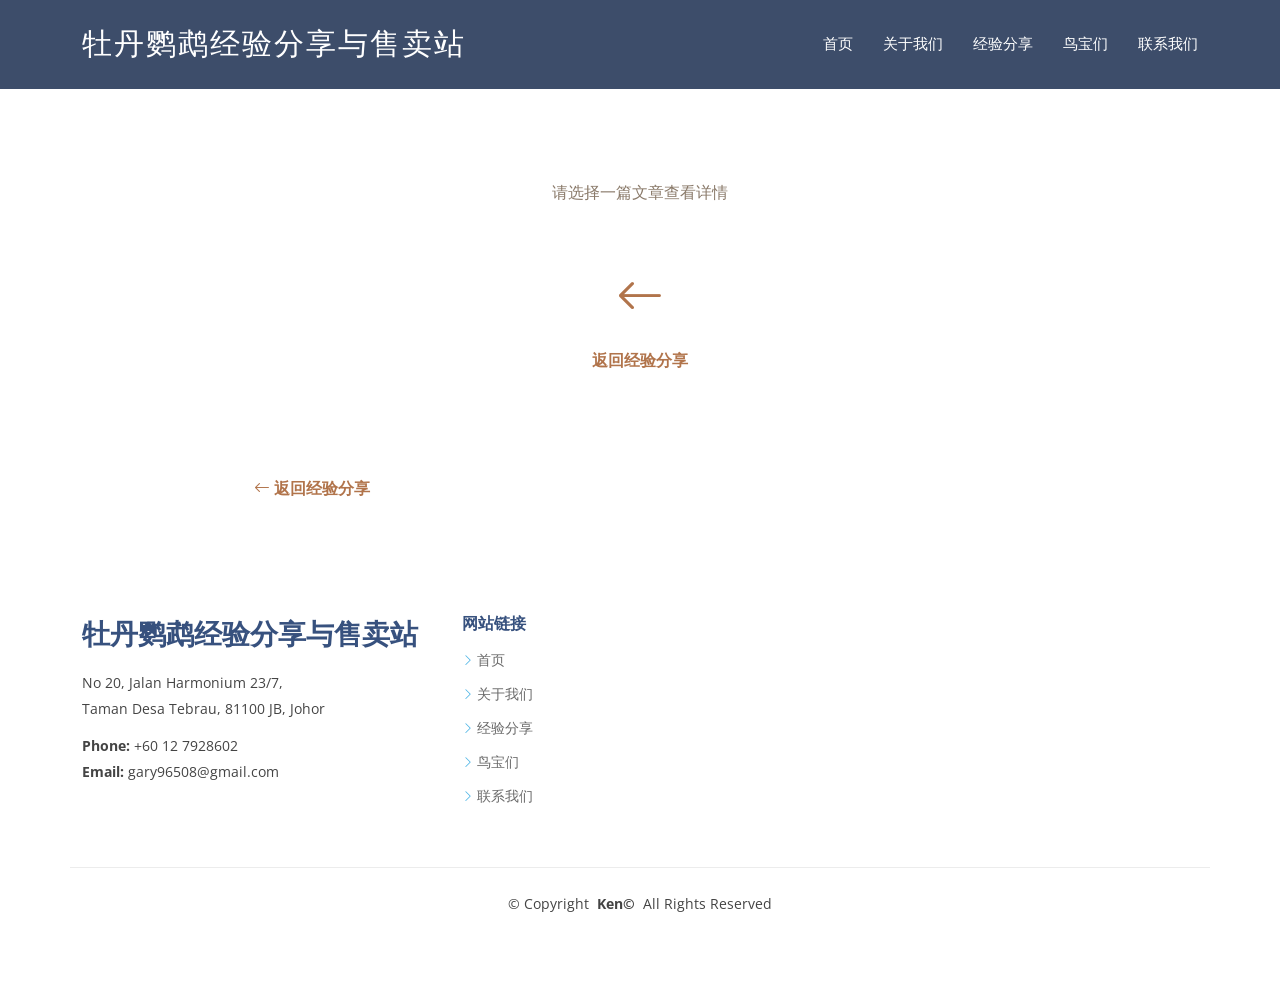
==== commit a603d457: "Update website content" ====
--- a/article.html
+++ b/article.html
@@ -3,10 +3,10 @@
 <head>
     <meta charset="utf-8">
     <meta content="width=device-width, initial-scale=1.0" name="viewport">
-    <title>文章详情 · 牡丹鹦鹉经验分享</title>
+    <title>牡丹鹦鹉经验分享与售卖站</title>
     <!-- 复用你网站的字体和样式 -->
     <link href="https://fonts.googleapis.com" rel="preconnect">
-    <link href="https://fonts.gstatic.com" rel="preconnect" crossorigin>
+    <link href="https://fonts.gstatic.com" rel="preconnect">
     <link href="https://fonts.googleapis.com/css2?family=Open+Sans:ital,wght@0,300;0,400;0,500;0,600;0,700;0,800;1,300;1,400;1,500;1,600;1,700;1,800&family=Poppins:ital,wght@0,100;0,200;0,300;0,400;0,500;0,600;0,700;0,800;0,900;1,100;1,200;1,300;1,400;1,500;1,600;1,700;1,800;1,900&family=Jost:ital,wght@0,100;0,200;0,300;0,400;0,500;0,600;0,700;0,800;0,900;1,100;1,200;1,300;1,400;1,500;1,600;1,700;1,800;1,900&display=swap" rel="stylesheet">
     <link href="assets/vendor/bootstrap/css/bootstrap.min.css" rel="stylesheet">
     <link href="assets/vendor/bootstrap-icons/bootstrap-icons.css" rel="stylesheet">
@@ -129,14 +129,13 @@
     <header id="header" class="header d-flex align-items-center fixed-top">
         <div class="container-fluid container-xl position-relative d-flex align-items-center">
             <a href="index.html" class="logo d-flex align-items-center me-auto">
-                <h1 class="sitename">牡丹鹦鹉.com</h1>
+                <h1 class="sitename">牡丹鹦鹉经验分享与售卖站</h1>
             </a>
             <nav id="navmenu" class="navmenu">
                 <ul>
                     <li><a href="index.html#hero">首页</a></li>
                     <li><a href="index.html#about">关于我们</a></li>
                     <li><a href="index.html#experiences">经验分享</a></li>
-                    <li><a href="index.html#portfolio">图库</a></li>
                     <li><a href="index.html#team">鸟宝们</a></li>
                     <li><a href="index.html#contact">联系我们</a></li>
                 </ul>
@@ -163,12 +162,12 @@
         <div class="container footer-top">
             <div class="row gy-4">
                 <div class="col-lg-4 col-md-6 footer-about">
-                    <a href="index.html" class="d-flex align-items-center"><span class="sitename">牡丹鹦鹉.com</span></a>
+                    <a href="index.html" class="d-flex align-items-center"><span class="sitename">牡丹鹦鹉经验分享与售卖站</span></a>
                     <div class="footer-contact pt-3">
                         <p>No 20, Jalan Harmonium 23/7,</p>
                         <p>Taman Desa Tebrau, 81100 JB, Johor</p>
                         <p class="mt-3"><strong>Phone:</strong> <span>+60 12 7928602</span></p>
-                        <p><strong>Email:</strong> <span>linyse2001@gmail.com</span></p>
+                        <p><strong>Email:</strong> <span>gary96508@gmail.com</span></p>
                     </div>
                 </div>
                 <div class="col-lg-2 col-md-3 footer-links">
@@ -177,19 +176,10 @@
                         <li><i class="bi bi-chevron-right"></i> <a href="#hero">首页</a></li>
                         <li><i class="bi bi-chevron-right"></i> <a href="#about">关于我们</a></li>
                         <li><i class="bi bi-chevron-right"></i> <a href="#experiences">经验分享</a></li>
-                        <li><i class="bi bi-chevron-right"></i> <a href="#portfolio">图库</a></li>
+                        <li><i class="bi bi-chevron-right"></i> <a href="#team">鸟宝们</a></li>
+                        <li><i class="bi bi-chevron-right"></i> <a href="#contact">联系我们</a></li>
                     </ul>
-                </div>
-                <div class="col-lg-4 col-md-12">
-                    <h4>关注我们</h4>
-                    <p>您可以在以下的社交网站关注我们</p>
-                    <div class="social-links d-flex">
-                        <a href=""><i class="bi bi-twitter-x"></i></a>
-                        <a href=""><i class="bi bi-facebook"></i></a>
-                        <a href=""><i class="bi bi-instagram"></i></a>
-                        <a href=""><i class="bi bi-youtube"></i></a>
-                    </div>
-                </div>
+                </div>                
             </div>
         </div>
         <div class="container copyright text-center mt-4">
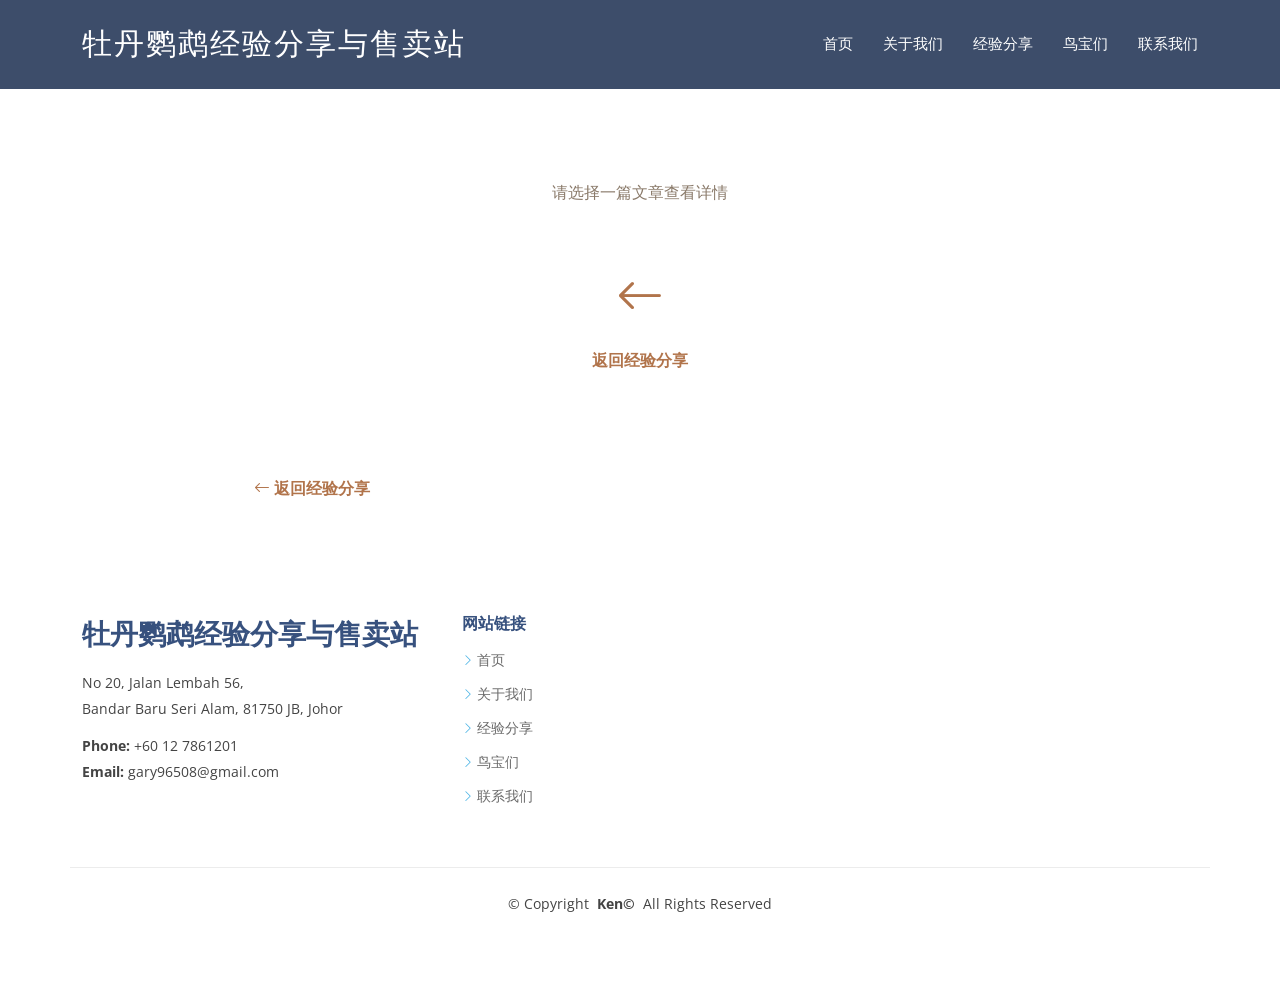
==== commit adaa291c: "Update website content" ====
--- a/article.html
+++ b/article.html
@@ -164,9 +164,9 @@
                 <div class="col-lg-4 col-md-6 footer-about">
                     <a href="index.html" class="d-flex align-items-center"><span class="sitename">牡丹鹦鹉经验分享与售卖站</span></a>
                     <div class="footer-contact pt-3">
-                        <p>No 20, Jalan Harmonium 23/7,</p>
-                        <p>Taman Desa Tebrau, 81100 JB, Johor</p>
-                        <p class="mt-3"><strong>Phone:</strong> <span>+60 12 7928602</span></p>
+                        <p>No 20, Jalan Lembah 56,</p>
+                        <p>Bandar Baru Seri Alam, 81750 JB, Johor</p>
+                        <p class="mt-3"><strong>Phone:</strong> <span>+60 12 7861201</span></p>
                         <p><strong>Email:</strong> <span>gary96508@gmail.com</span></p>
                     </div>
                 </div>
